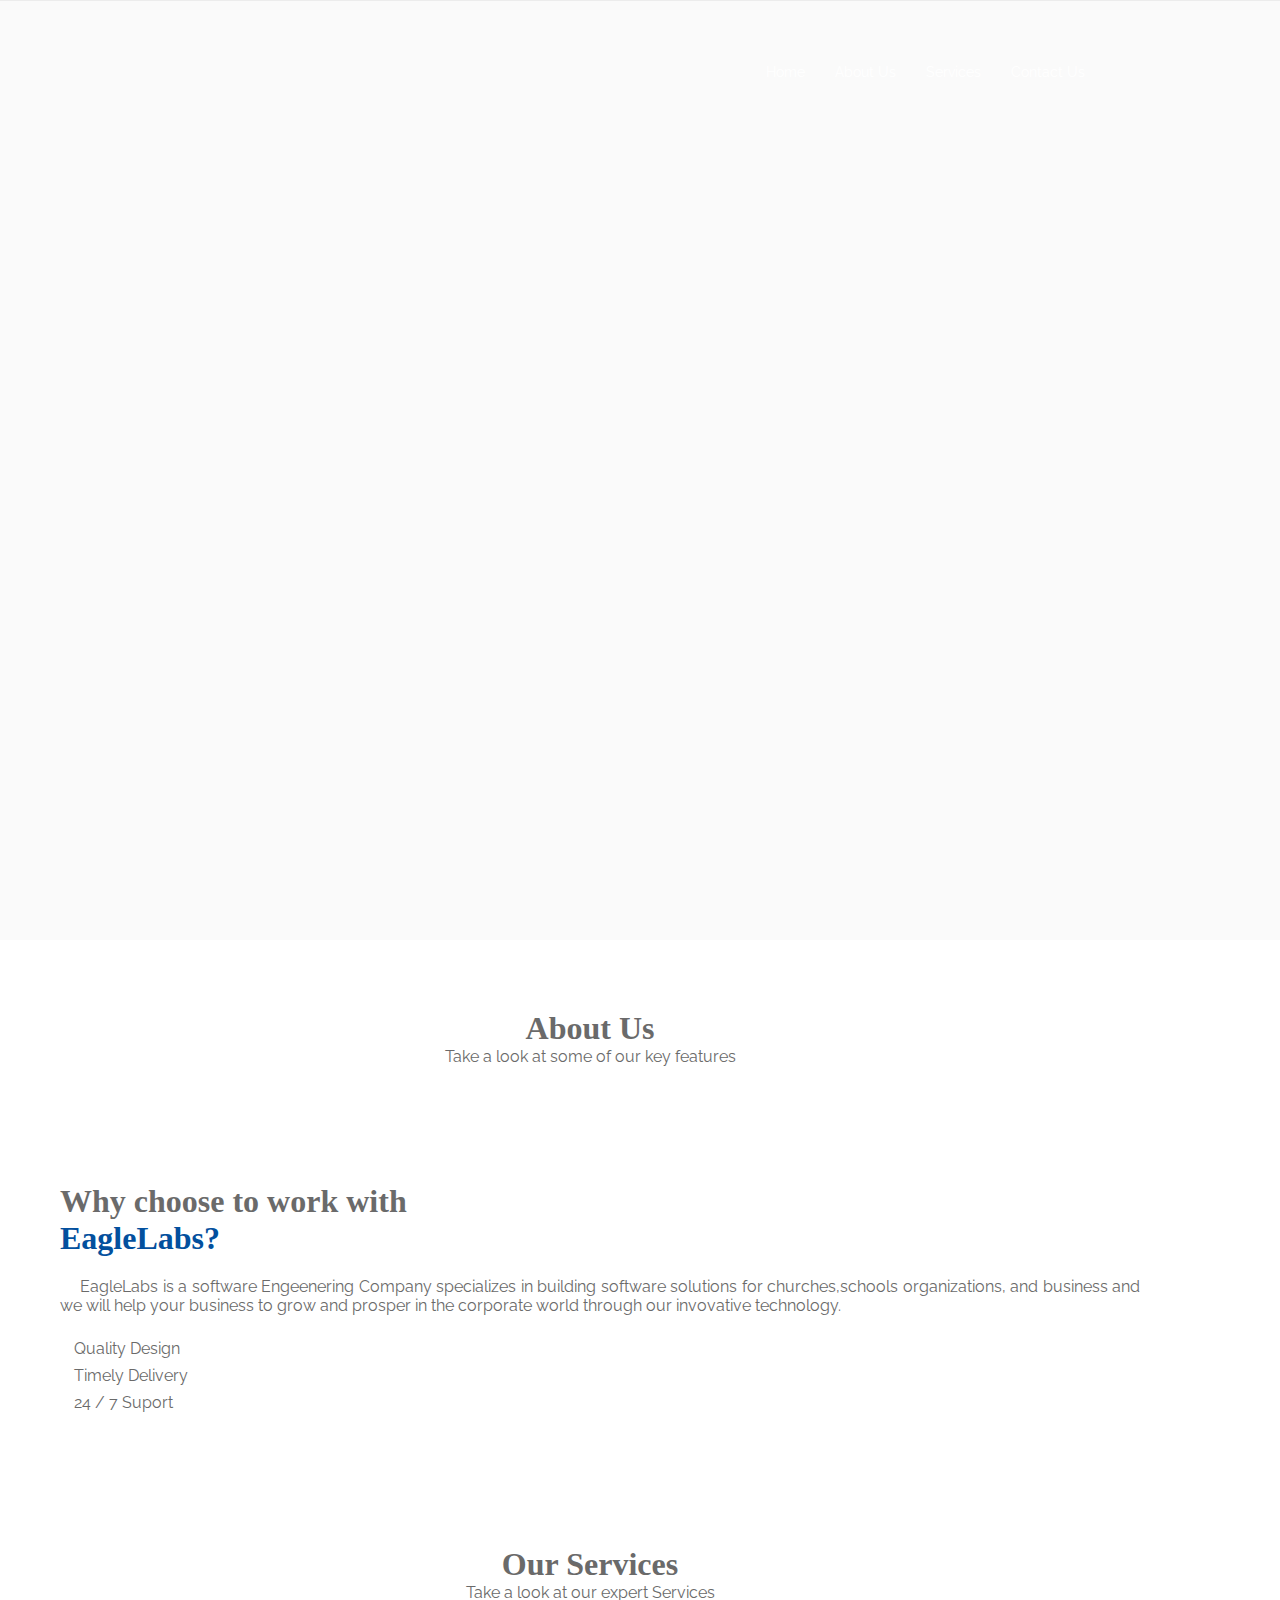
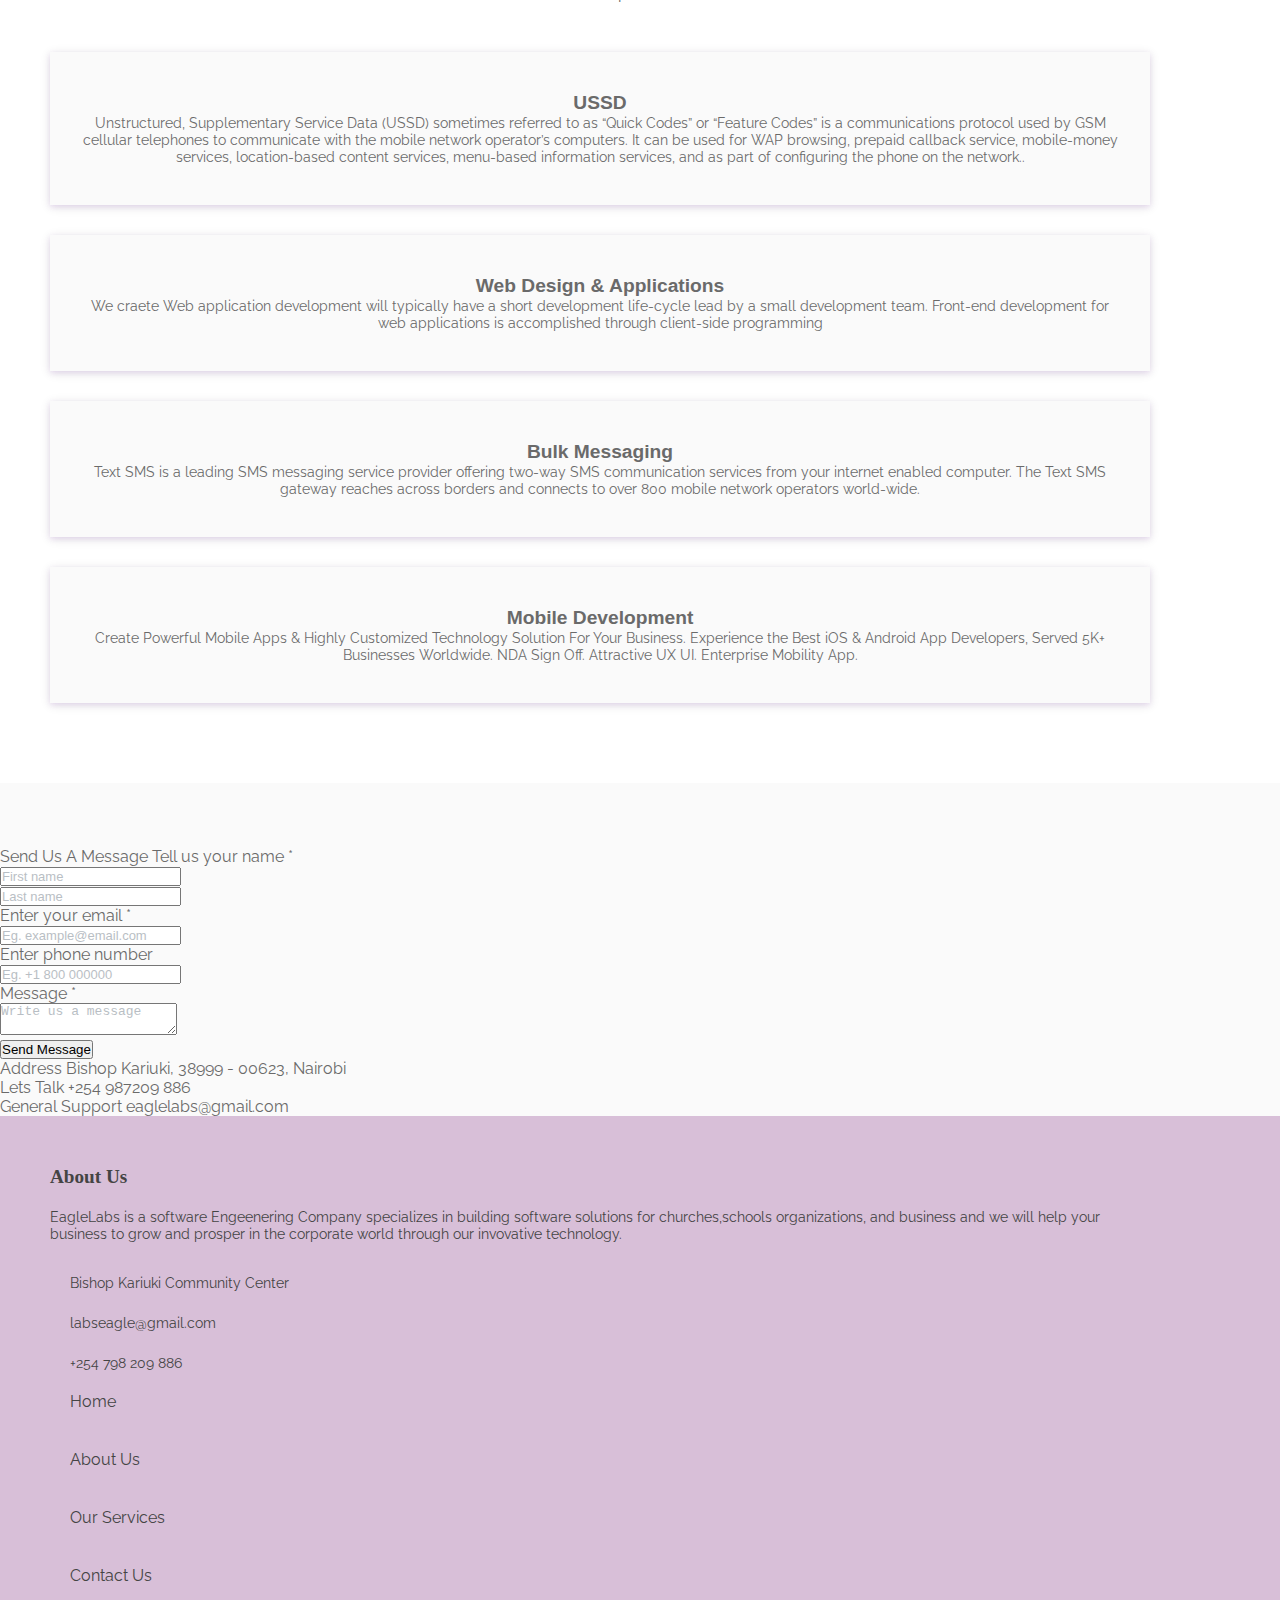
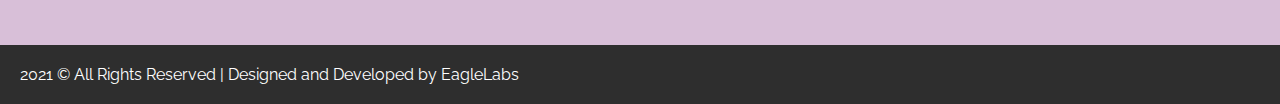
==== index.html @ 08f7b49c "made changes" ====
<!doctype html>
<html lang="en">

<head>
    <meta charset="utf-8">
    <meta name="viewport"
        content="width=device-width, initial-scale=1.0, maximum-scale=1.0, shrink-to-fit=no, user-scalable=no">
    <title>
        EagleLabs.com</title>
    <link rel="stylesheet" href="https://stackpath.bootstrapcdn.com/bootstrap/4.1.3/css/bootstrap.min.css"
        integrity="sha384-MCw98/SFnGE8fJT3GXwEOngsV7Zt27NXFoaoApmYm81iuXoPkFOJwJ8ERdknLPMO" crossorigin="anonymous">
    <link rel="stylesheet" href="https://use.fontawesome.com/releases/v5.0.13/css/all.css"
        integrity="sha384-DNOHZ68U8hZfKXOrtjWvjxusGo9WQnrNx2sqG0tfsghAvtVlRW3tvkXWZh58N9jp" crossorigin="anonymous">
    <link href="https://fonts.googleapis.com/css2?family=Raleway:wght@300&display=swap" rel="stylesheet">

    <!--===============================================================================================-->
    <link rel="icon" type="image/png" href="images/icons/favicon.ico" />
    <link rel="stylesheet" type="text/css" href="assets/vendor/bootstrap/css/bootstrap.min.css">
    <link rel="stylesheet" type="text/css" href="assets/fonts/font-awesome-4.7.0/css/font-awesome.min.css">
    <link rel="stylesheet" type="text/css" href="assets/fonts/Linearicons-Free-v1.0.0/icon-font.min.css">
    <link rel="stylesheet" type="text/css" href="assets/vendor/animate/animate.css">
    <link rel="stylesheet" type="text/css" href="assets/vendor/css-hamburgers/hamburgers.min.css">
    <link rel="stylesheet" type="text/css" href="assets/vendor/animsition/css/animsition.min.css">
    <link rel="stylesheet" type="text/css" href="assets/vendor/select2/select2.min.css">
    <link rel="stylesheet" type="text/css" href="assets/vendor/daterangepicker/daterangepicker.css">
    <link rel="stylesheet" type="text/css" href="assets/css/util.css">
    <link rel="stylesheet" type="text/css" href="assets/css/main.css">
    <!--===============================================================================================-->

    <link rel="stylesheet" href="assets/css/particle.css">
    <link rel="shortcut icon" href="assets/images/fav.jpg">
    <link rel="stylesheet" href="assets/css/bootstrap.min.css">
    <link rel="stylesheet" href="assets/css/fontawsom-all.min.css">
    <link rel="stylesheet" href="assets/css/animate.css">
    <link rel="shortcut icon" href="assets/images/logo.png" type="image/x-icon">
    <link rel="stylesheet" type="text/css" href="assets/css/hover-min.css" />
    <link href="https://fonts.googleapis.com/css2?family=Raleway:ital,wght@0,300;0,700;1,100;1,600&display=swap"
        rel="stylesheet">
    <link rel="stylesheet" type="text/css" href="assets/css/style.css" />
</head>

<body>

    <!--########################## Header CSS ####################-->
    <div class="header-container">
        <div class="header-top">
            <div class="container">
                <div class="row">


                </div>

            </div>
        </div>
        <nav id="menu-jk" class="container-fluid  no-padding">
            <div class="container">
                <div class="row">
                    <div class="col-md-3 col-sm-12 logo">
                        <img class="log" src="assets/images/logo-gray.png" alt="" width="">
                        <img class="log-gray" src="assets/images/logo-gray.png" alt="">
                        <a data-toggle="collapse" data-target="#nav-head" href="#nav-head">
                            <i class="fas d-block d-md-none small-menu fa-bars"></i>
                        </a>
                    </div>
                    <div id="nav-head" class="col-md-9 nav-div d-none d-md-block">
                        <ul>
                           
                            <li>
                                <a class="js-scroll-trigger" href="#home">Home</a>
                            </li>
                            <li>
                                <a class="js-scroll-trigger" href="#about">About Us</a>
                            </li>
                            <li class="yc">
                                <a class="js-scroll-trigger" href="#services">Services</a>
                            </li>
                            <li>
                                <a class="js-scroll-trigger" href="#contact">Contact Us</a>
                            </li>
                        </ul>
                    </div>
                </div>
            </div>
        </nav>
    </div>

    <!--########################## Slider CSS ####################-->

    <div id="home" class="banner-container no-padding">

        <!-- particles.js container -->
        <div id="particles-js"></div>

        <!-- stats - count particles -->

        <div class="container">
            <div class="row mx-auto"></div>
            <div class="slider-det">
                <div id="carouselExampleControls" class="carousel slide" data-ride="carousel"> 
                     <!-- <ol class="carousel-indicators">
                            <li data-target="#carouselExampleIndicators" data-slide-to="0" class="active"></li>
                            <li data-target="#carouselExampleIndicators" data-slide-to="1"></li>
                            <li data-target="#carouselExampleIndicators" data-slide-to="2"></li>
                        </ol> -->
                    <div class="carousel-inner">
                        <div class="carousel-item active">
                            <span></span>
                            <h2></h2>
                            <p></p>
                        </div>
                        <div class="carousel-item">
                            <span></span>
                            <h2</h2>
                            <p></p>
                        </div>
                        <div class="carousel-item">
                            <span></span>
                            <h2></h2>
                            <p></p>
                        </div>
                    </div>
                    <!-- <a class="carousel-control-prev" href="#carouselExampleControls" role="button" data-slide="prev">
                        <span class="carousel-control-prev-icon" aria-hidden="true"></span>
                        <span class="sr-only">Previous</span>
                    </a>
                    <a class="carousel-control-next" href="#carouselExampleControls" role="button" data-slide="next">
                        <span class="carousel-control-next-icon" aria-hidden="true"></span>
                        <span class="sr-only">Next</span>
                    </a> -->
                </div>


            </div>



        </div>




    </div>

    <div id="arrow">

        <a class="js-scroll-trigger" href="#services" id="arrow"><i class="fas fa-arrow-circle-down"></i></a>


    </div>




    <!--###################### Key Features Starts Here ##########################-->
    <div class="key-feature container-fluid">
        <!-- <div class="container">
            <div class="row">
                <div class="col-md-3 key-div hvr-grow">
                    <div class="key-cover">
                        <i class="fas fa-object-group"></i>
                        <h4>Quality Design</h4>
                        <p>Lorem ipsum dolor sit amet, consectetur adipiscing elit. Fusce fringilla vel nisl a dictum.
                            Donec ut est arcu. Donec hendrerit velit mi, sed convallis nisi eleifend eget. Morbi vel
                            magna odio. </p>
                    </div>
                </div>
                <div class="col-md-3 key-div hvr-grow">
                    <div class="key-cover">
                        <i class="far fa-file-word"></i>
                        <h4>Marketing Experts</h4>
                        <p>Lorem ipsum dolor sit amet, consectetur adipiscing elit. Fusce fringilla vel nisl a dictum.
                            Donec ut est arcu. Donec hendrerit velit mi, sed convallis nisi eleifend eget. Morbi vel
                            magna odio. </p>
                    </div>
                </div>
                <div class="col-md-3 key-div hvr-grow">
                    <div class="key-cover">
                        <i class="far fa-clock"></i>
                        <h4>Timely Delivery</h4>
                        <p>Lorem ipsum dolor sit amet, consectetur adipiscing elit. Fusce fringilla vel nisl a dictum.
                            Donec ut est arcu. Donec hendrerit velit mi, sed convallis nisi eleifend eget. Morbi vel
                            magna odio. </p>
                    </div>
                </div>
                <div class="col-md-3 key-div hvr-grow">
                    <div class="key-cover">
                        <i class="fas fa-phone-volume"></i>
                        <h4>24 / 7 Suport</h4>
                        <p>Lorem ipsum dolor sit amet, consectetur adipiscing elit. Fusce fringilla vel nisl a dictum.
                            Donec ut est arcu. Donec hendrerit velit mi, sed convallis nisi eleifend eget. Morbi vel
                            magna odio. </p>
                    </div>
                </div>
            </div>
        </div> -->
    </div>
    <!--########################## About US CSS ####################-->
    <div id="about" class="with-medical">
        <div class="container">
            <div class="inner-title">

                <h2>About Us</h2>
                <p>Take a look at some of our key features</p>
            </div>
            <div class="row">

                <div class="col-lg-6 col-md-12">
                    <div id="about-carousel" class="carousel slide carousel-fade" data-ride="carousel">
                        <div class="carousel-inner">
                            <div class="carousel-item active">
                                <img src="assets/images/slider/responsive-img.jpg" alt="">
                            </div>
                            <div class="carousel-item">
                                <img src="assets/images/slider/1_2MHNRo8zZimW4Wu9X9fb-w.png" alt="">
                            </div>
                            <div class="carousel-item">
                                <img src="assets/images/slider/digitalmkt-img1.png" alt="">
                            </div>
                        </div>
                       
                      
                    </div>
                   
                </div>

                <div class="col-lg-6 col-md-12 txtr">
                    <h4>Why choose to work with
                        <br>
                        <span>EagleLabs?
                        </span>
                    </h4>
                    <p>EagleLabs is a software Engeenering Company specializes in building software solutions for churches,schools organizations, and business and we will help your business to grow and prosper in the corporate world through our invovative technology. </p>
                    <ul>
                        <li>
                            <i class="fa fa-check"></i>
                            Quality Design
                        </li>
                        <!-- <li>
                            <i class="fa fa-check"></i>
                            Fusce tristique lacus at urna sollicitudin
                        </li> -->
                        <li>
                            <i class="fa fa-check"></i>
                            Timely Delivery
                        </li>
                        <li>
                            <i class="fa fa-check"></i>
                            24 / 7 Suport
                        </li>
                    </ul>
                </div>

            </div>
        </div>
    </div>


    <!--########################## Services CSS ####################-->

    <div id="services" class="service-container container-fluid">
        <div class="container ">
            <div class="inner-title">
                <h2>Our Services</h2>
                <p>Take a look at our expert Services</p>
            </div>
            <div class="row key-row">
                <div class="col-md-4">
                    <div class="key-col">
                        <i class="fa fa-code"></i>
                        <h3>USSD</h3>
                        <p>Unstructured, Supplementary Service Data (USSD) sometimes referred to as “Quick Codes” or “Feature Codes” is a communications protocol used by GSM cellular telephones to communicate with the mobile network operator’s computers.
                            It can be used for WAP browsing, prepaid callback service, mobile-money services, location-based content services, menu-based information services, and as part of configuring the phone on the network..</p>
                    </div>
                </div>
                <div class="col-md-4">
                    <div class="key-col">
                        <i class="fas fa-laptop"></i>
                        <h3>Web Design & Applications</h3>
                        <p>We craete Web application development will typically have a short development life-cycle lead by a small development team. Front-end development for web applications is accomplished through client-side programming</p>
                    </div>
                </div>
                <div class="col-md-4">
                    <div class="key-col">
                        <i class="fas fa-comments"></i>
                        <h3>Bulk Messaging</h3>
                        <p>Text SMS is a leading SMS messaging service provider offering two-way SMS communication services from your internet enabled computer. The Text SMS gateway reaches across borders and connects to over 800 mobile network operators world-wide.</p>
                    </div>
                </div>
                <div class="col-md-4">
                    <div class="key-col">
                        <i class="fa fa-mobile"></i>
                        <h3>Mobile Development</h3>
                        <p>Create Powerful Mobile Apps & Highly Customized Technology Solution For Your Business. Experience the Best iOS & Android App Developers, Served 5K+ Businesses Worldwide. NDA Sign Off. Attractive UX UI. Enterprise Mobility App.</p>
                    </div>
                </div>

                
            </div>
        </div>
    </div>

    <!--###################### Contact Us Starts Here ############################-->

    <div id="contact" class="container-contact100">
        <div class="wrap-contact100">
            <form class="contact100-form validate-form">
                <span class="contact100-form-title">
                    Send Us A Message
                </span>

                <label class="label-input100" for="first-name">Tell us your name *</label>
                <div class="wrap-input100 rs1-wrap-input100 validate-input" data-validate="Type first name">
                    <input id="first-name" class="input100" type="text" name="first-name" placeholder="First name">
                    <span class="focus-input100"></span>
                </div>
                <div class="wrap-input100 rs2-wrap-input100 validate-input" data-validate="Type last name">
                    <input class="input100" type="text" name="last-name" placeholder="Last name">
                    <span class="focus-input100"></span>
                </div>

                <label class="label-input100" for="email">Enter your email *</label>
                <div class="wrap-input100 validate-input" data-validate="Valid email is required: ex@abc.xyz">
                    <input id="email" class="input100" type="text" name="email" placeholder="Eg. example@email.com">
                    <span class="focus-input100"></span>
                </div>

                <label class="label-input100" for="phone">Enter phone number</label>
                <div class="wrap-input100">
                    <input id="phone" class="input100" type="text" name="phone" placeholder="Eg. +1 800 000000">
                    <span class="focus-input100"></span>
                </div>

                <label class="label-input100" for="message">Message *</label>
                <div class="wrap-input100 validate-input" data-validate="Message is required">
                    <textarea id="message" class="input100" name="message" placeholder="Write us a message"></textarea>
                    <span class="focus-input100"></span>
                </div>

                <div class="container-contact100-form-btn">
                    <button class="contact100-form-btn">
                        Send Message
                    </button>
                </div>
            </form>

            <div class="contact100-more flex-col-c-m" style="background-image: url('assets/images/bg-01.jpg');">
                <div class="flex-w size1 p-b-47">
                    <div class="txt1 p-r-25">
                        <span class="lnr lnr-map-marker"></span>
                    </div>

                    <div class="flex-col size2">
                        <span class="txt1 p-b-20">
                            Address
                        </span>

                        <span class="txt2">
                            Bishop Kariuki, 38999 - 00623, Nairobi
                        </span>
                    </div>
                </div>

                <div class="dis-flex size1 p-b-47">
                    <div class="txt1 p-r-25">
                        <span class="lnr lnr-phone-handset"></span>
                    </div>

                    <div class="flex-col size2">
                        <span class="txt1 p-b-20">
                            Lets Talk
                        </span>

                        <span class="txt3">
                            +254 987209 886
                        </span>
                    </div>
                </div>

                <div class="dis-flex size1 p-b-47">
                    <div class="txt1 p-r-25">
                        <span class="lnr lnr-envelope"></span>
                    </div>

                    <div class="flex-col size2">
                        <span class="txt1 p-b-20">
                            General Support
                        </span>

                        <span class="txt3">
                            eaglelabs@gmail.com
                        </span>
                    </div>
                </div>
            </div>
        </div>
    </div>





    <div id="dropDownSelect1"></div>



    <!--########################## Footer CSS ####################-->
    <footer>
        <div class="container">
            <div class="row">
                <div class="col-md-4 about">
                    <h2>About Us</h2>
                    <p>EagleLabs is a software Engeenering Company specializes in building software solutions for churches,schools organizations, and business and we will help your business to grow and prosper in the corporate world through our invovative technology. </p>


                    <div class="foot-address">
                        <div class="icon">
                            <i class="fas fa-map-marker-alt"></i>
                        </div>
                        <div class="addet">
                           <a href="https://goo.gl/maps/fP9Ws8YYcA3cmcpW9" >Bishop Kariuki Community Center</a>
                        </div>
                    </div>
                    <div class="foot-address">
                        <div class="icon">
                            <i class="far fa-envelope-open"></i>
                        </div>
                        <div class="addet">
                            <a href="mailto:labeseagle.gmail.com">labseagle@gmail.com</a>
                        </div>
                    </div>
                    <div class="foot-address">
                        <div class="icon">
                            <i class="fas fa-mobile-alt"></i>
                        </div>
                        <div class="addet">
                            <a href="tel:+254798209886">+254 798 209 886</a>
                        </div>
                    </div>
                </div>
                
                <div class="col-md-4 glink">
                    <ul>
                        <li class="hvr-forward">
                            <a href="#home">
                                <i class="fas fa-angle-double-right"></i>Home</a>
                        </li>
                        <br>

                        <li class="hvr-forward">
                            <a href="#about">
                                <i class="fas fa-angle-double-right"></i>About Us</a>
                        </li>
                        <br>
                        <li class="hvr-forward">
                            <a href="#services">
                                <i class="fas fa-angle-double-right"></i>Our Services</a>
                        </li>
                        <br>

                        <li class="hvr-forward">
                            <a href="#contact">
                                <i class="fas fa-angle-double-right"></i>Contact Us</a>
                        </li>

                    </ul>
                </div>
               
            </div>
        </div>
    </footer>
    <div class="copy text-center">
        <div class="container">
            <a href="">2021 &copy; All Rights Reserved | Designed and Developed by
                EagleLabs</a>

            <span>
                <a href="#">
                    <i class="fab fa-github"></i>
                </a>
                <a href="#">
                    <i class="fab fa-google-plus-g"></i>
                </a>
                <a href="#">
                    <i class="fab fa-facebook-f"></i>
                </a>
            </span>
        </div>

    </div>
</body>
<!--===============================================================================================-->
<script src="assets/vendor/jquery/jquery-3.2.1.min.js"></script>
<script src="assets/vendor/animsition/js/animsition.min.js"></script>
<script src="assets/vendor/bootstrap/js/popper.js"></script>
<script src="assets/vendor/bootstrap/js/bootstrap.min.js"></script>
<script src="assets/vendor/select2/select2.min.js"></script>
<script src="assets/vendor/daterangepicker/moment.min.js"></script>
<script src="assets/vendor/daterangepicker/daterangepicker.js"></script>
<script src="assets/vendor/countdowntime/countdowntime.js"></script>
<script src="assets/js/main.js"></script>
<script>
    $(".selection-2").select2({
        minimumResultsForSearch: 20,
        dropdownParent: $('#dropDownSelect1')
    });
</script>
<!-- Global site tag (gtag.js) - Google Analytics -->
<script async src="https://www.googletagmanager.com/gtag/js?id=UA-23581568-13"></script>
<script>
    window.dataLayer = window.dataLayer || [];
    function gtag() { dataLayer.push(arguments); }
    gtag('js', new Date());

    gtag('config', 'UA-23581568-13');
</script>
<!--===============================================================================================-->



<script src="https://cdnjs.cloudflare.com/ajax/libs/jquery/3.3.1/jquery.min.js"
    integrity="sha256-FgpCb/KJQlLNfOu91ta32o/NMZxltwRo8QtmkMRdAu8=" crossorigin="anonymous"></script>
<script src="assets/js/jquery-3.2.1.min.js"></script>
<script src="assets/js/popper.min.js"></script>
<script src="assets/js/bootstrap.min.js"></script>
<script src="assets/plugins/scroll-fixed/jquery-scrolltofixed-min.js"></script>
<script src="assets/plugins/scroll-nav/js/jquery.easing.min.js"></script>
<script src="https://cdnjs.cloudflare.com/ajax/libs/popper.js/1.14.3/umd/popper.min.js"
    integrity="sha384-ZMP7rVo3mIykV+2+9J3UJ46jBk0WLaUAdn689aCwoqbBJiSnjAK/l8WvCWPIPm49"
    crossorigin="anonymous"></script>
<script src="https://stackpath.bootstrapcdn.com/bootstrap/4.1.3/js/bootstrap.min.js"
    integrity="sha384-ChfqqxuZUCnJSK3+MXmPNIyE6ZbWh2IMqE241rYiqJxyMiZ6OW/JmZQ5stwEULTy"
    crossorigin="anonymous"></script>
<script src="https://cdnjs.cloudflare.com/ajax/libs/1000hz-bootstrap-validator/0.11.9/validator.min.js"
    integrity="sha256-dHf/YjH1A4tewEsKUSmNnV05DDbfGN3g7NMq86xgGh8=" crossorigin="anonymous"></script>
<script src="assets/js/particles.js"></script>
<script src="assets/js/app.js"></script>

<script src="assets/js/script.js"></script>

</html>
---- assets/css/style.css ----
/* =======================================================================
Template Name: Dil Hospital
Author:  SmartEye Adminpanel
Author URI: www.smarteyeapps.com
Version: 1.0
coder name:Prabin Raja
Description: This Template is created for web template
======================================================================= */
/* ===================================== Import Less ================================== */
:root {
  --color-font: #808291;
  --color-primary: #3ed2a7;
  --color-secondary: #ffb09f;
  --color-link: #a7a9b8;
  --color-link-hover: #181b31;
  --color-gradient-start: #4fda91;
  --color-gradient-stop: #34dbc5;
  --color-img-holder: #efefef; }

@font-face {
  font-family: 'Glacial Indifference';
  src: url("../fonts/GlacialIndifference-Regular.html") format("woff2"), url("../fonts/basiersquare-regular-webfont.woff") format("woff");
  font-weight: normal;
  font-display: swap;
  font-style: normal; }
@font-face {
  font-family: 'Glacial Indifference bold';
  src: url("../fonts/GlacialIndifference-Bold.html") format("woff2"), url("../fonts/GlacialIndifference-Bold.woff") format("woff");
  font-weight: bold;
  font-display: swap;
  font-style: normal; }
@font-face {
  font-family: 'title-font';
  src: url("../fonts/cerebri-sans.woff") format("truetype"); }
/* ===================================== Basic CSS ================================== */
* {
  margin: 0px;
  padding: 0px;
  list-style: none; }

img {
  max-width: 100%; }

a {
  text-decoration: none;
  outline: none;
  color: #444; }

a:hover {
  color: #444; }

ul {
  margin-bottom: 0;
  padding-left: 0; }

a:hover,
a:focus,
input,
textarea {
  text-decoration: none;
  outline: none; }

.center {
  text-align: center; }

.left {
  text-align: left; }

.right {
  text-align: right; }

.cp {
  cursor: pointer; }

html, body {
  height: 100%; }

p {
  margin-bottom: 0px;
  width: 100%;
font-family: 'Raleway', sans-serif; }

.no-padding {
  padding: 0px; }

.no-margin {
  margin: 0px; }

.hid {
  display: none; }

.top-mar {
  margin-top: 15px; }

.h-100 {
  height: 100%; }

::placeholder {
  color: #747f8a !important;
  font-size: 13px;
  opacity: .5 !important; }

.container-fluid {
  padding: 0px; }

h1, h2, h3, h4, h5, h6 {
  font-family: font-bold; }

strong {
  font-family: "Glacial Indifference bold", "Open Sans", sans-serif; }

body {
  background-color: #fafafa;
  font-family: 'Raleway', sans-serif;
  font-weight: 400;
  color: #6A6A6A;
  overflow-x: hidden;
  width: 100%; }

.session-title {
  padding: 30px;
  margin: 0px; }
  .session-title h2 {
    width: 100%;
    text-align: center;
    font-family: "title-font", "Open Sans", sans-serif; }
  .session-title p {
    max-width: 850px;
    text-align: center;
    float: none;
    margin: auto; }
  .session-title span {
    float: right;
    font-style: italic; }

.inner-title {
  padding: 20px;
  padding-left: 0px;
  margin-bottom: 30px; }
  .inner-title h2 {
    width: 100%;
    text-align: center;
    font-size: 2rem; }
  .inner-title p {
    width: 100%;
    text-align: center; }

.page-nav {
  padding: 40px;
  text-align: center;
  padding-top: 160px;
  background-color: #cccccc26; }
  .page-nav ul {
    float: none;
    margin: auto; }
  @media screen and (max-width: 911px) {
    .page-nav {
      padding-top: 156px; } }
  .page-nav h2 {
    font-size: 30px;
    width: 100%;
    color: #444;
    font-family: "Glacial Indifference", "Open Sans", sans-serif;
    font-weight: 600; }
    @media screen and (max-width: 600px) {
      .page-nav h2 {
        font-size: 22px; } }
  .page-nav ul li {
    float: left;
    margin-right: 10px;
    margin-top: 10px;
    font-size: 16px; }
    .page-nav ul li i {
      width: 30px;
      text-align: center;
      color: #444; }
    .page-nav ul li a {
      color: #444; }

.btn-success {
  background-color: #223d50;
  border-color: #223d50; }
  .btn-success:hover {
    background-color: #223d50 !important;
    border-color: #223d50 !important; }
  .btn-success:active {
    background-color: #223d50 !important;
    border-color: #223d50 !important; }
  .btn-success:focus {
    background-color: #223d50 !important;
    border-color: #223d50 !important;
    box-shadow: none !important; }

.btn-primary {
  background-color: #9aca40;
  border-color: #9aca40; }
  .btn-primary:hover {
    background-color: #9aca40 !important;
    border-color: #9aca40 !important; }
  .btn-primary:active {
    background-color: #9aca40 !important;
    border-color: #9aca40 !important; }
  .btn-primary:focus {
    background-color: #9aca40 !important;
    border-color: #9aca40 !important;
    box-shadow: none !important; }

.btn {
  box-shadow: 0 3px 1px -2px rgba(0, 0, 0, 0.2), 0 2px 2px 0 rgba(0, 0, 0, 0.14), 0 1px 5px 0 rgba(0, 0, 0, 0.12);
  border-radius: 2px; }

.form-control:focus {
  box-shadow: none !important;
  border: 2px solid  #863dd9; }

.btn-light {
  background-color: #FFF;
  color: #3F3F3F; }

.collapse.show {
  display: block !important; }

.form-control:focus {
  box-shadow: none;
  border: 2px solid #863dd9 !important; }

.form-control {
  background-color: #F8F8F8;
  margin-bottom: 20px; }
  .form-control:focus {
    background-color: #FFF;
    border-color: #CCC; }

.container {
  max-width: 1100px; }
  @media screen and (max-width: 575px) {
    .container {
      padding: 10px 15px; } }

.btn-success {
  background-color: #107d6a;
  border-color: #107d6a; }
  .btn-success:hover {
    background-color: #107d6a !important;
    border-color: #107d6a !important; }
  .btn-success:active {
    background-color: #107d6a !important;
    border-color: #107d6a !important; }
  .btn-success:focus {
    background-color: #107d6a !important;
    border-color: #107d6a !important;
    box-shadow: none !important; }

.btn-primary {
  background-color: #9aca40;
  border-color: #9aca40; }
  .btn-primary:hover {
    background-color: #9aca40 !important;
    border-color: #9aca40 !important; }
  .btn-primary:active {
    background-color: #9aca40 !important;
    border-color: #9aca40 !important; }
  .btn-primary:focus {
    background-color: #9aca40 !important;
    border-color: #9aca40 !important;
    box-shadow: none !important; }

.btn {
  box-shadow: 0 3px 1px -2px rgba(0, 0, 0, 0.2), 0 2px 2px 0 rgba(0, 0, 0, 0.14), 0 1px 5px 0 rgba(0, 0, 0, 0.12);
  border-radius: 2px; }

.btn-outline-primary {
  border-radius: 50px;
  padding: 5px 25px;
  color: #9aca40;
  border-color: #9aca40;
  font-family: "Glacial Indifference bold", "Open Sans", sans-serif; }

/* ===================================== Header CSS ================================== */
.header-container {
  position: absolute;
  top: 0px;
  width: 100%; }
  .header-container .header-top {
    border-bottom: 1px solid #cccccc4a; }
    .header-container .header-top .left-item ul li {
      float: left;
      color: #fff;
      padding: 12px;
      font-size: 0.9rem; }
      .header-container .header-top .left-item ul li i {
        color: #fff; }
    .header-container .header-top .right-item ul {
      float: right; }
      .header-container .header-top .right-item ul li {
        float: left;
        color: #fff;
        padding: 12px; }

nav .logo {
  padding: 8px; }
  nav .logo img {
    margin-top: 8px; }
nav .log-gray {
  display: none; }
@media screen and (max-width: 767px) {
  nav .container {
    padding: 0px 10px !important; } }
@media screen and (max-width: 767px) {
  nav .nav-div {
    background-color: #FFF; } }
nav .nav-div ul {
  float: right; }
  @media screen and (max-width: 767px) {
    nav .nav-div ul {
      margin-top: 5px;
      width: 100%; } }
  nav .nav-div ul li {
    float: left;
    padding: 27px 15px;
    font-size: .9rem; }
    nav .nav-div ul li a {
      color: #fff;
        font-family: 'Raleway', sans-serif;
      font-weight: 400; }
      @media screen and (max-width: 767px) {
        nav .nav-div ul li a {
          color: #444; } }
    @media screen and (max-width: 1033px) {
      nav .nav-div ul li {
        padding: 27px 10px; } }
    @media screen and (max-width: 939px) {
      nav .nav-div ul li {
        font: .8rem;
        padding: 27px 5px; } }
    @media screen and (max-width: 767px) {
      nav .nav-div ul li {
        float: none;
        padding: 10px;
        border-top: 1px solid #cccccc73; } }
@media screen and (max-width: 849px) {
  nav .nav-div .yc {
    display: none; } }
@media screen and (max-width: 767px) {
  nav .logo img {
    width: 230px;
    margin-top: 0px;
    margin-left: 5px; } }
nav .small-menu {
  float: right;
  padding: 5px;
  font-size: 27px;
  color: #FFF; }

.scroll-to-fixed-fixed {
  background-color: #FFF;
  box-shadow: 0 5px 5px rgba(0, 0, 0, 0.2); }
  .scroll-to-fixed-fixed .log {
    display: none; }
  .scroll-to-fixed-fixed .log-gray {
    display: block; }
  @media screen and (max-width: 767px) {
    .scroll-to-fixed-fixed .nav-div {
      background-color: #FFF; } }
  .scroll-to-fixed-fixed .nav-div ul li a {
    color: #444; }
  .scroll-to-fixed-fixed .small-menu {
    color: #444;
    margin-top: -36px;
    margin-right: 5px; }

/* ===================================== Slider CSS ================================== */

.banner-container {
  background-image: url(../images/bg.jpg);
  height: 90%;
  background-size: 100%;}
  
  @media screen and (max-width: 699px) {
    .banner-container {
      background-size: auto; } }
  @media screen and (max-width: 600px) {
    .banner-container {
      height: 500px; } 
    }
  .banner-container .slider-det {
    text-align: center;
    padding-top: 23%;
    padding-bottom: 23%;
    color: #FFF; 
  ;}
    @media screen and (max-width: 600px) {
      .banner-container .slider-det {
        padding-top: 38%; } }
    @media screen and (max-width: 409px) {
      .banner-container .slider-det {
        padding-top: 43%; } }
    .banner-container .slider-det span {
      text-transform: uppercase;
      font-size: 1.1rem; }
    .banner-container .slider-det h2 {
      margin-top: 30px;
      margin-bottom: 20px;
      font-size: 2.5rem; }
      @media screen and (max-width: 409px) {
        .banner-container .slider-det h2 {
          font-size: 1.5rem; } }
    .banner-container .slider-det p {
      font-size: 1rem; }
    .banner-container .slider-det .carousel-indicators {
      bottom: -51px; }
    @media screen and (max-width: 600px) {
      .banner-container .slider-det .carousel-control-prev-icon {
        margin-left: -110px; }
      .banner-container .slider-det .carousel-control-next-icon {
        margin-right: -110px; } }
  .banner-container .carousel-control-prev {
    left: -120px; }
  .banner-container .carousel-control-next {
    right: -121px; }

.page-title {
  background-image: url(../images/head_bg.jpg);
  background-size: 100%;
  height: 400px;
  padding-top: 155px;
  color: #FFF; }
  @media screen and (max-width: 699px) {
    .page-title {
      background-size: auto; } }
  @media screen and (max-width: 600px) {
    .page-title {
      padding-top: 200px; } }
  .page-title h2 {
    text-align: center;
    width: 100%; }
  .page-title p {
    width: 100%;
    text-align: center;
    font-size: .9rem;
    margin-top: 10px; }
    .page-title p i {
      width: 40px;
      text-align: center; }

.titl-2 {
  padding-top: 205px; }

/* ===================================== Key Features CSS ================================== */


.key-feature {
  padding: 50px;
  padding-top: 80px;
position: relative;}
  @media screen and (max-width: 940px) {
    .key-feature {
      padding: 30px 10px; } }
  .key-feature .key-cover {
    padding: 15px;
    border: 1px solid #cccccc85;
    text-align: center;
    margin-bottom: 60px;
    margin-top: 20px; }
    .key-feature .key-cover i {
      padding: 11px;
      border: 1px solid #cccccc85;
      border-radius: 50px;
      width: 40px;
      height: 40px;
      text-align: center;
      margin-bottom: 20px;
      margin-top: -40px;
      position: absolute;
      margin-left: -20px;
      background-color: #FFF; }
    .key-feature .key-cover h4 {
      font-size: 1.1rem;
      text-align: center;
      margin-top: 30px;
      font-family: "mouse-400", Arial, Helvetica, sans-serif; }
    .key-feature .key-cover p {
      font-size: .85rem;
      text-align: justify; }
    .key-feature .key-cover {
      box-shadow: 0 2px 5px 0 rgba(0, 0, 0, 0.16), 0 2px 10px 0 rgba(0, 0, 0, 0.12); }

  .carousel-inner{
    text-shadow: rgb(3, 0, 0) 50px 9px 10px ;
    
  
  
  }



 /*Arrow*/
 
 #arrow{
   font-size: 50px;
   margin-left: 50%;
   position: absolute;
   top: 80%;
   color: #c9c6ceaf;
   -webkit-animation: arrow 1.5s ease-in-out infinite both;
          animation: arrow 1.5s ease-in-out infinite both;
 }      
  
          @-webkit-keyframes arrow{
            from {
              -webkit-transform: scale(1);
                      transform: scale(1);
              -webkit-transform-origin: center center;
                      transform-origin: center center;
              -webkit-animation-timing-function: ease-out;
                      animation-timing-function: ease-out;
            }
            10% {
              -webkit-transform: scale(0.91);
                      transform: scale(0.91);
              -webkit-animation-timing-function: ease-in;
                      animation-timing-function: ease-in;
            }
            17% {
              -webkit-transform: scale(0.98);
                      transform: scale(0.98);
              -webkit-animation-timing-function: ease-out;
                      animation-timing-function: ease-out;
            }
            33% {
              -webkit-transform: scale(0.87);
                      transform: scale(0.87);
              -webkit-animation-timing-function: ease-in;
                      animation-timing-function: ease-in;
            }
            45% {
              -webkit-transform: scale(1);
                      transform: scale(1);
              -webkit-animation-timing-function: ease-out;
                      animation-timing-function: ease-out;
            }
          }
          @keyframes arrow{
            from {
              -webkit-transform: scale(1);
                      transform: scale(1);
              -webkit-transform-origin: center center;
                      transform-origin: center center;
              -webkit-animation-timing-function: ease-out;
                      animation-timing-function: ease-out;
            }
            10% {
              -webkit-transform: scale(0.91);
                      transform: scale(0.91);
              -webkit-animation-timing-function: ease-in;
                      animation-timing-function: ease-in;
            }
            17% {
              -webkit-transform: scale(0.98);
                      transform: scale(0.98);
              -webkit-animation-timing-function: ease-out;
                      animation-timing-function: ease-out;
            }
            33% {
              -webkit-transform: scale(0.87);
                      transform: scale(0.87);
              -webkit-animation-timing-function: ease-in;
                      animation-timing-function: ease-in;
            }
            45% {
              -webkit-transform: scale(1);
                      transform: scale(1);
              -webkit-animation-timing-function: ease-out;
                      animation-timing-function: ease-out;
            }
          }
          


 

 @media screen and (max-width: 940px){
   #arrow{
     position: absolute;
     top:60%;
     font-size: 60px;
   }
   #particles-js{

    height: 65%;

   }
 }

      

/* ===================================== About CSS ================================== */
/* Carousel fade */
.carousel-fade .carousel-item {
	opacity: 0;
	transition-duration: .4s;
	transition-property: opacity;
}

.carousel-fade .carousel-item.active,
.carousel-fade .carousel-item-next.carousel-item-left,
.carousel-fade .carousel-item-prev.carousel-item-right {
	opacity: 1;
}

.carousel-fade .active.carousel-item-left,
.carousel-fade .active.carousel-item-right {
	opacity: 0;
}

.carousel-fade .carousel-item-next,
.carousel-fade .carousel-item-prev,
.carousel-fade .carousel-item.active,
.carousel-fade .active.carousel-item-left,
.carousel-fade .active.carousel-item-prev {
	transform: translateX(0);
	transform: translate3d(0, 0, 0);
}

.with-medical {
  padding: 50px;
  background-color: #FFF; }
  @media screen and (max-width: 940px) {
    .with-medical {
      padding: 30px 10px; } }
  .with-medical .txtr {
    padding: 10px; }
    .with-medical .txtr h4 {
      font-size: 32px; }
      .with-medical .txtr h4 span {
        color: #03509e; }
    .with-medical .txtr p {
      text-indent: 20px;
      font-size: 1rem;
      margin-top: 20px;
      text-align: justify; }
    .with-medical .txtr ul {
      margin-top: 20px; }
      .with-medical .txtr ul li {
        padding: 4px; }
        .with-medical .txtr ul li i {
          color: #03509e;
          font-size: 14px;
          margin-right: 10px; }
  .with-medical .count-bx {
    text-align: center;
    padding: 50px 30px;
    background-color: #0d68d2;
    color: #FFF;
    margin-top: 30px; }
    .with-medical .count-bx h4 {
      color: #ffe823; }

/* ===================================== Services CSS ================================== */
.service-container {
  padding: 50px;
  background-color: #FFF; }
  @media screen and (max-width: 940px) {
    .service-container {
      padding: 30px 10px; } }
  .service-container .key-row .key-col {
    padding: 40px 30px;
    text-align: center;
    background-color: #fafafa;
    margin-bottom: 30px; 
    box-shadow: 0 2px 5px 0 rgba(183, 110, 231, 0.16), 0 2px 10px 0 rgba(0, 0, 0, 0.12);}
    .service-container .key-row .key-col i {
      font-size: 2.5rem;
      margin-bottom: 20px;
      color: #DA70D6; }
    .service-container .key-row .key-col h3 {
      font-family: "Glacial Indifference bold", "Open Sans", sans-serif;
      font-size: 1.2rem; }
    .service-container .key-row .key-col p {
      font-size: .9rem; }
    .service-container .key-row .key-col a {
      font-size: .9rem;
      color: #777;
      font-family: "Glacial Indifference bold", "Open Sans", sans-serif; }

/* ===================================== Contact US CSS ================================== */
.contact-us-single {
  background-color: #FFF; }
  .contact-us-single .cop-ck label {
    font-size: .9rem;
    padding-top: 8px; }
  .contact-us-single .cop-ck span {
    float: right; }

.contact-us-single .cop-ck {
  padding: 20px 30px; }

.contact-us-single .cop-ck h2 {
  font-size: 22px;
  margin-bottom: 20px; }
  #contact{
    padding-top: 4em;
  }


/* ===================================== Footer CSS ================================== */
.footer-ablove {
  padding: 30px;
  background-color: #D8BFD8;
  color: #FFF;
  font-size: 1.5rem; }
  .footer-ablove .btn {
    float: right;
    background-color: #FFF;
    font-family: "title-font", "Open Sans", sans-serif; }

footer {
  padding: 50px;
  background-color:	#D8BFD8;
  color: #444; }
  @media screen and (max-width: 940px) {
    footer {
      padding: 30px 10px; } }
  footer h2 {
    font-size: 1.2rem;
    margin-bottom: 20px; }
  footer .about p {
    font-size: .9em;
    margin-bottom: 20px; }
  footer .about .foot-address {
    display: flex; }
    footer .about .foot-address .icon {
      padding: 20px 10px; }
    footer .about .foot-address .addet {
      font-size: .9rem;
      margin: auto 0px; }
  footer .fotblog .blohjb {
    margin-bottom: 10px; }
    footer .fotblog .blohjb p {
      font-size: .9rem; }
    footer .fotblog .blohjb span {
      font-size: .9rem; }
  footer .glink ul li {
    padding: 10px; }
    footer .glink ul li i {
      margin-right: 10px; }
    footer .glink ul li a {
      color: #444; }
  footer .tags ul li {
    float: left;
    padding: 8px;
    margin-right: 8px;
    margin-bottom: 8px;
    border: 1px solid #CCC; }

.copy {
  padding: 20px;
  background-color: #2E2E2E;
  color: #FFF; }
  .copy a {
    color: #FFF; }
  .copy span {
    float: right; }
    .copy span i {
      margin-right: 20px; }

/*# sourceMappingURL=style.css.map */
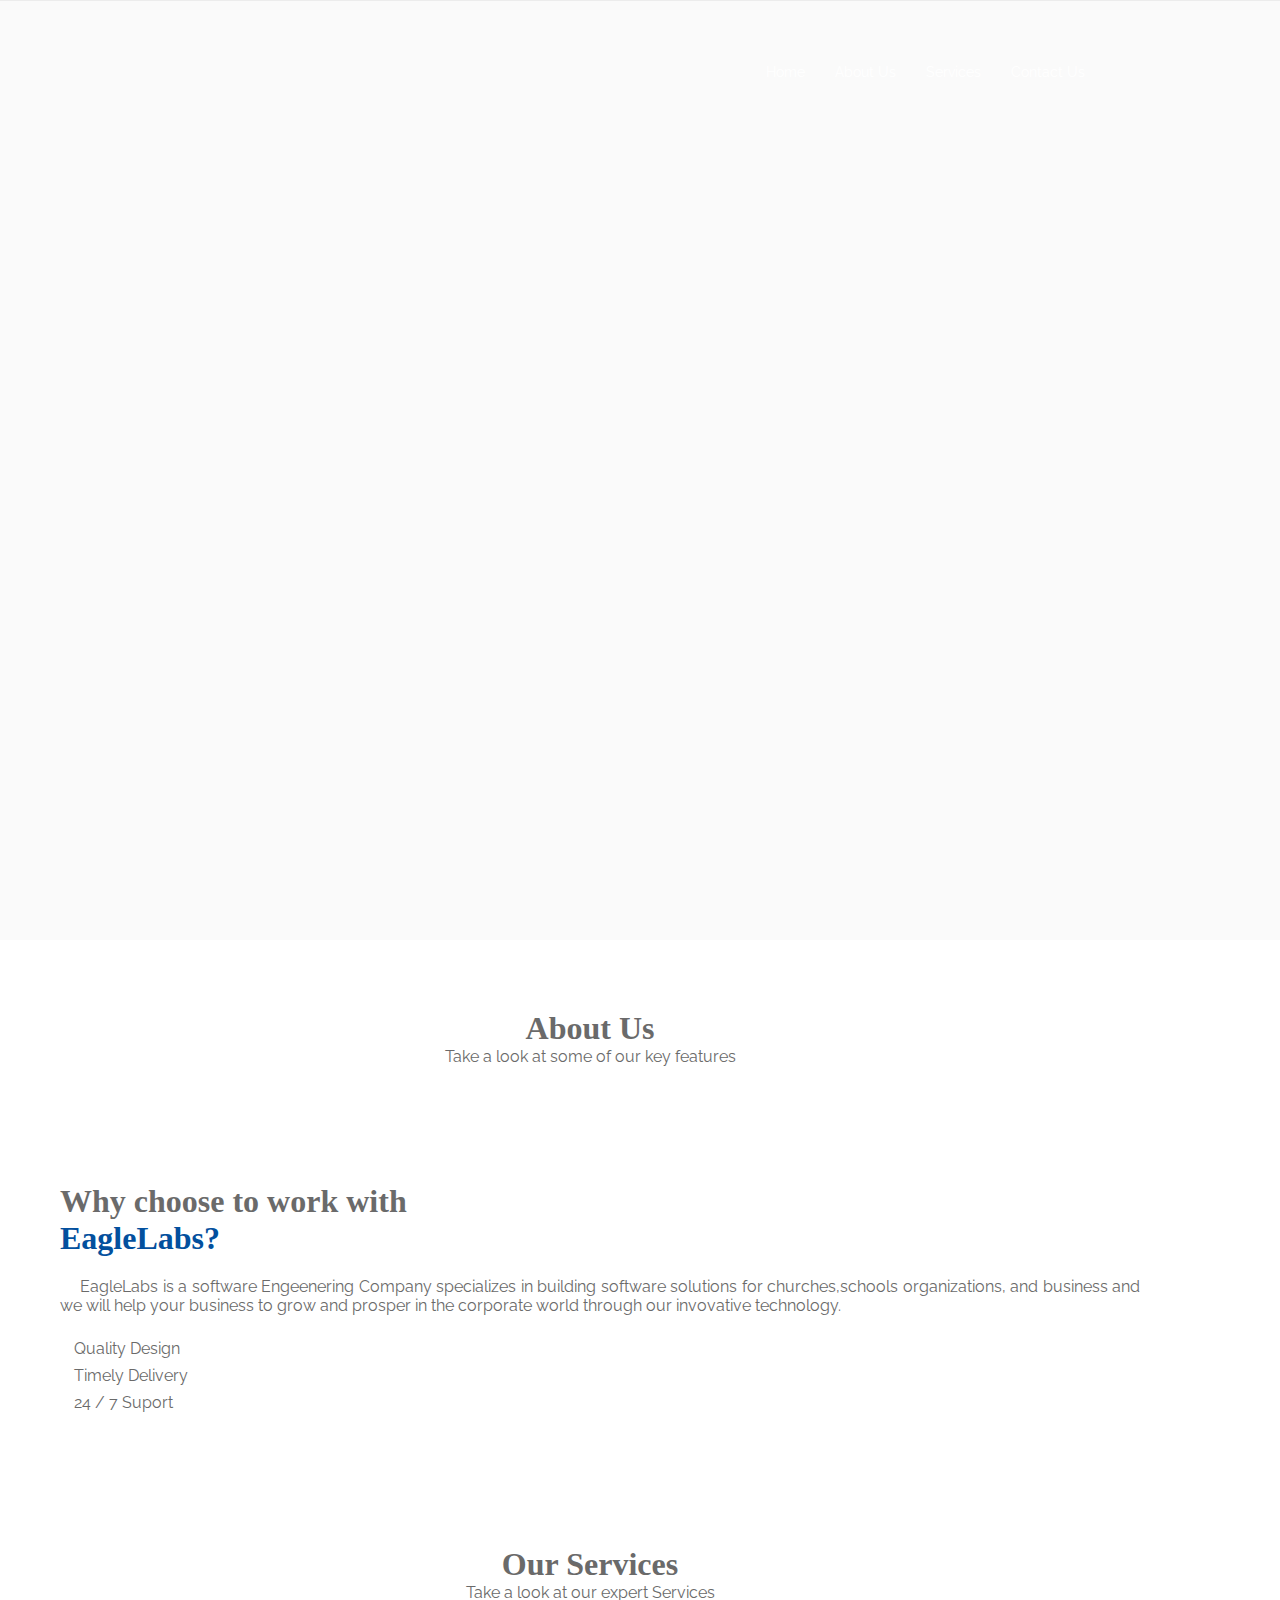
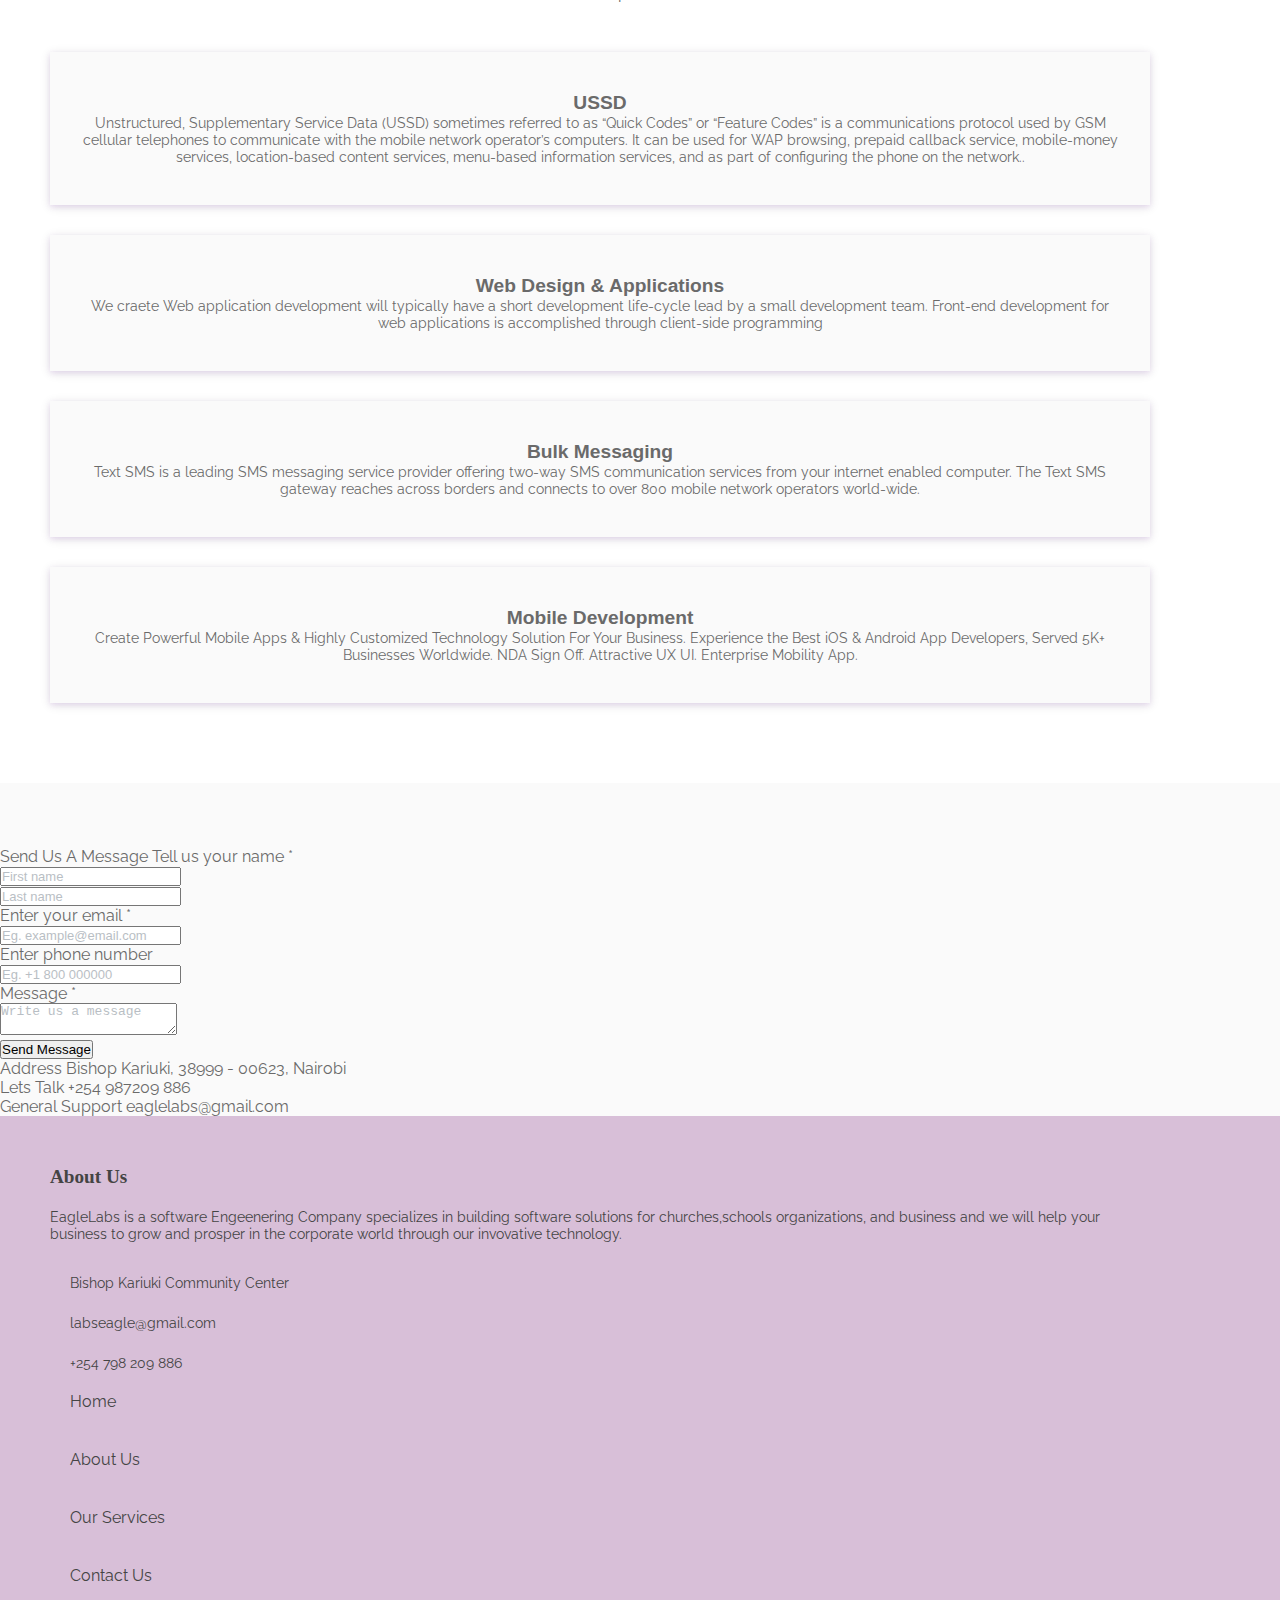
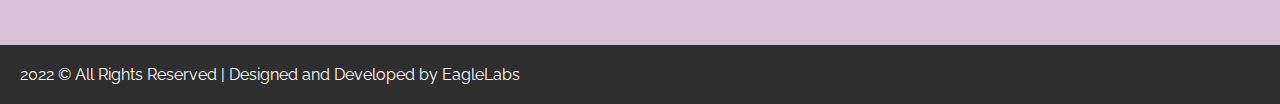
==== commit d089989a: "home" ====
--- a/index.html
+++ b/index.html
@@ -40,6 +40,8 @@
 </head>
 
 <body>
+
+    
 
     <!--########################## Header CSS ####################-->
     <div class="header-container">
@@ -470,7 +472,7 @@
     </footer>
     <div class="copy text-center">
         <div class="container">
-            <a href="">2021 &copy; All Rights Reserved | Designed and Developed by
+            <a href="">2022 &copy; All Rights Reserved | Designed and Developed by
                 EagleLabs</a>
 
             <span>
@@ -485,6 +487,23 @@
                 </a>
             </span>
         </div>
+        <!-- GetButton.io widget -->
+<script type="text/javascript">
+    (function () {
+        var options = {
+            whatsapp: "+254798209886", // WhatsApp number
+            greeting_message:"Hello",
+            call_to_action: "Message us", // Call to action
+            position: "right", // Position may be 'right' or 'left'
+            pre_filled_message: ""
+        };
+        var proto = document.location.protocol, host = "getbutton.io", url = proto + "//static." + host;
+        var s = document.createElement('script'); s.type = 'text/javascript'; s.async = true; s.src = url + '/widget-send-button/js/init.js';
+        s.onload = function () { WhWidgetSendButton.init(host, proto, options); };
+        var x = document.getElementsByTagName('script')[0]; x.parentNode.insertBefore(s, x);
+    })();
+</script>
+<!-- /GetButton.io widget -->
 
     </div>
 </body>
--- a/assets/css/style.css
+++ b/assets/css/style.css
@@ -584,6 +584,7 @@
      position: absolute;
      top:60%;
      font-size: 60px;
+     color: #e1e3eca1;
    }
    #particles-js{
 
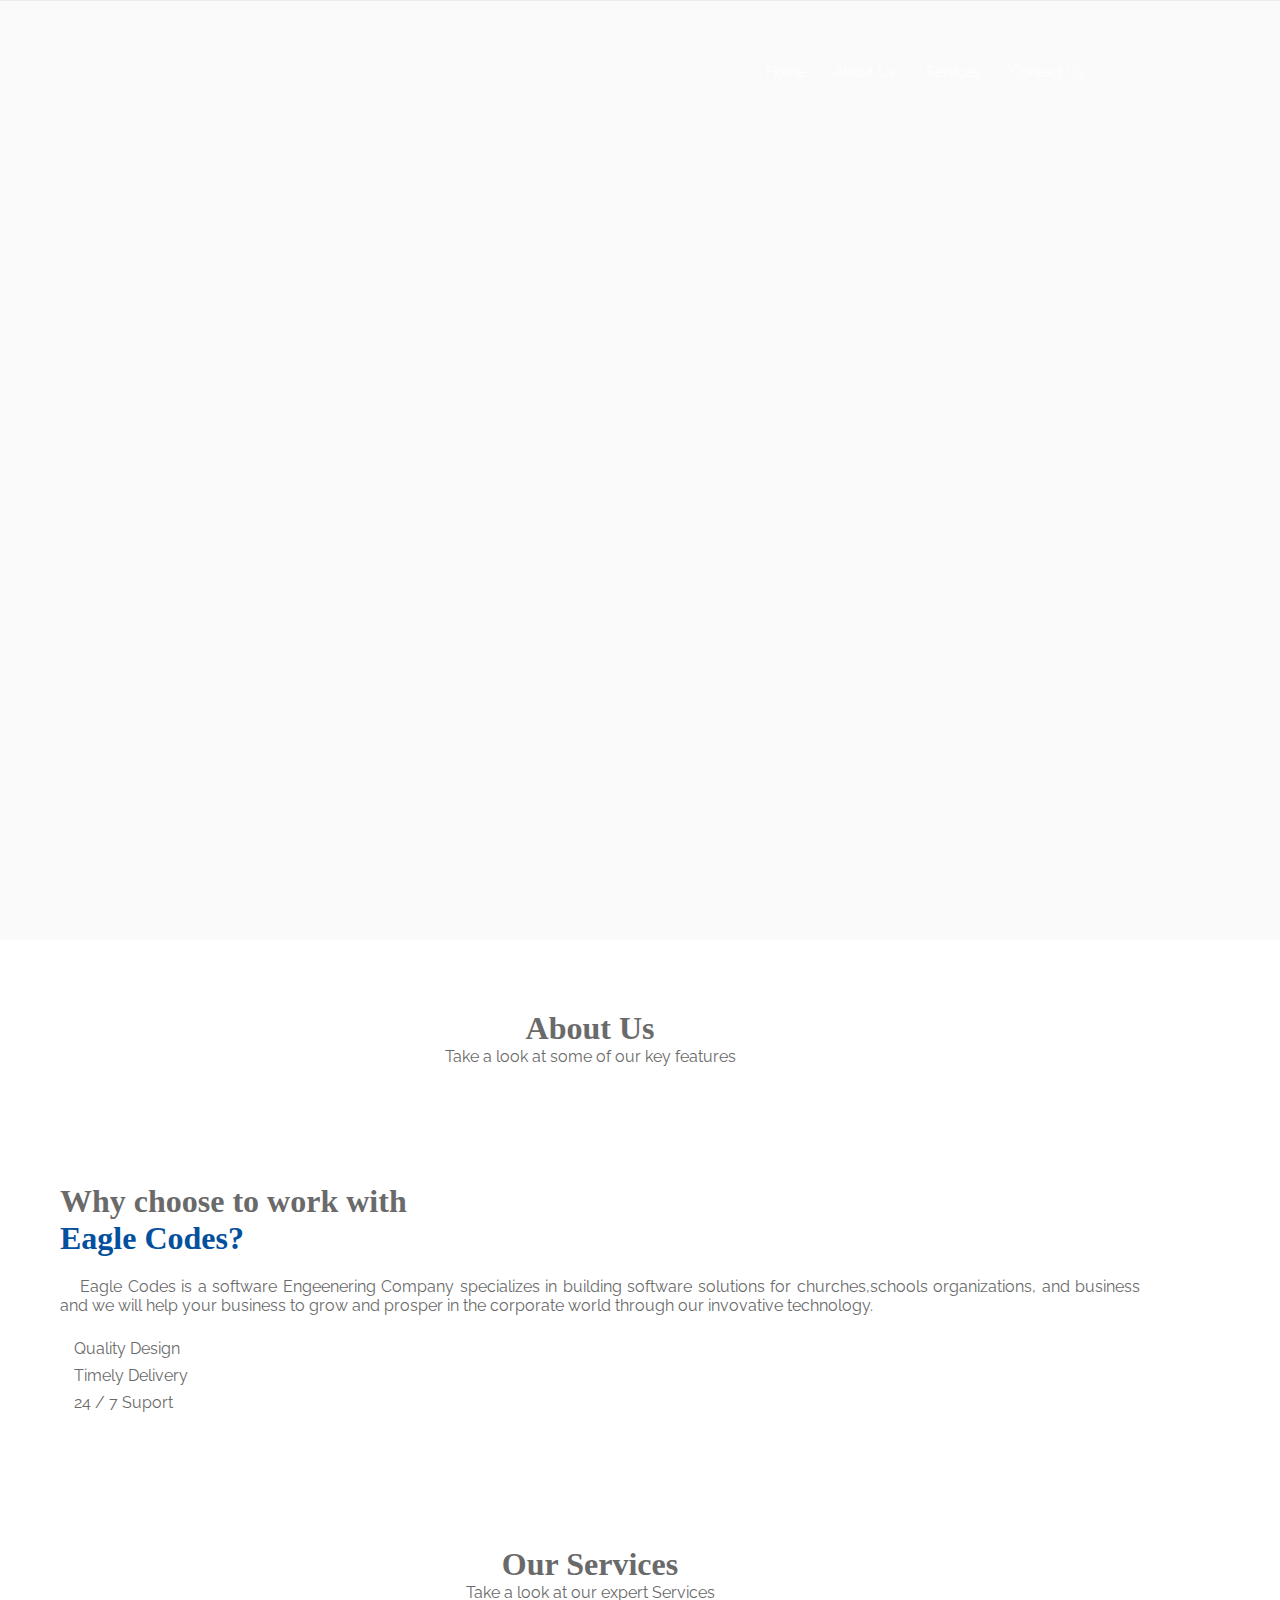
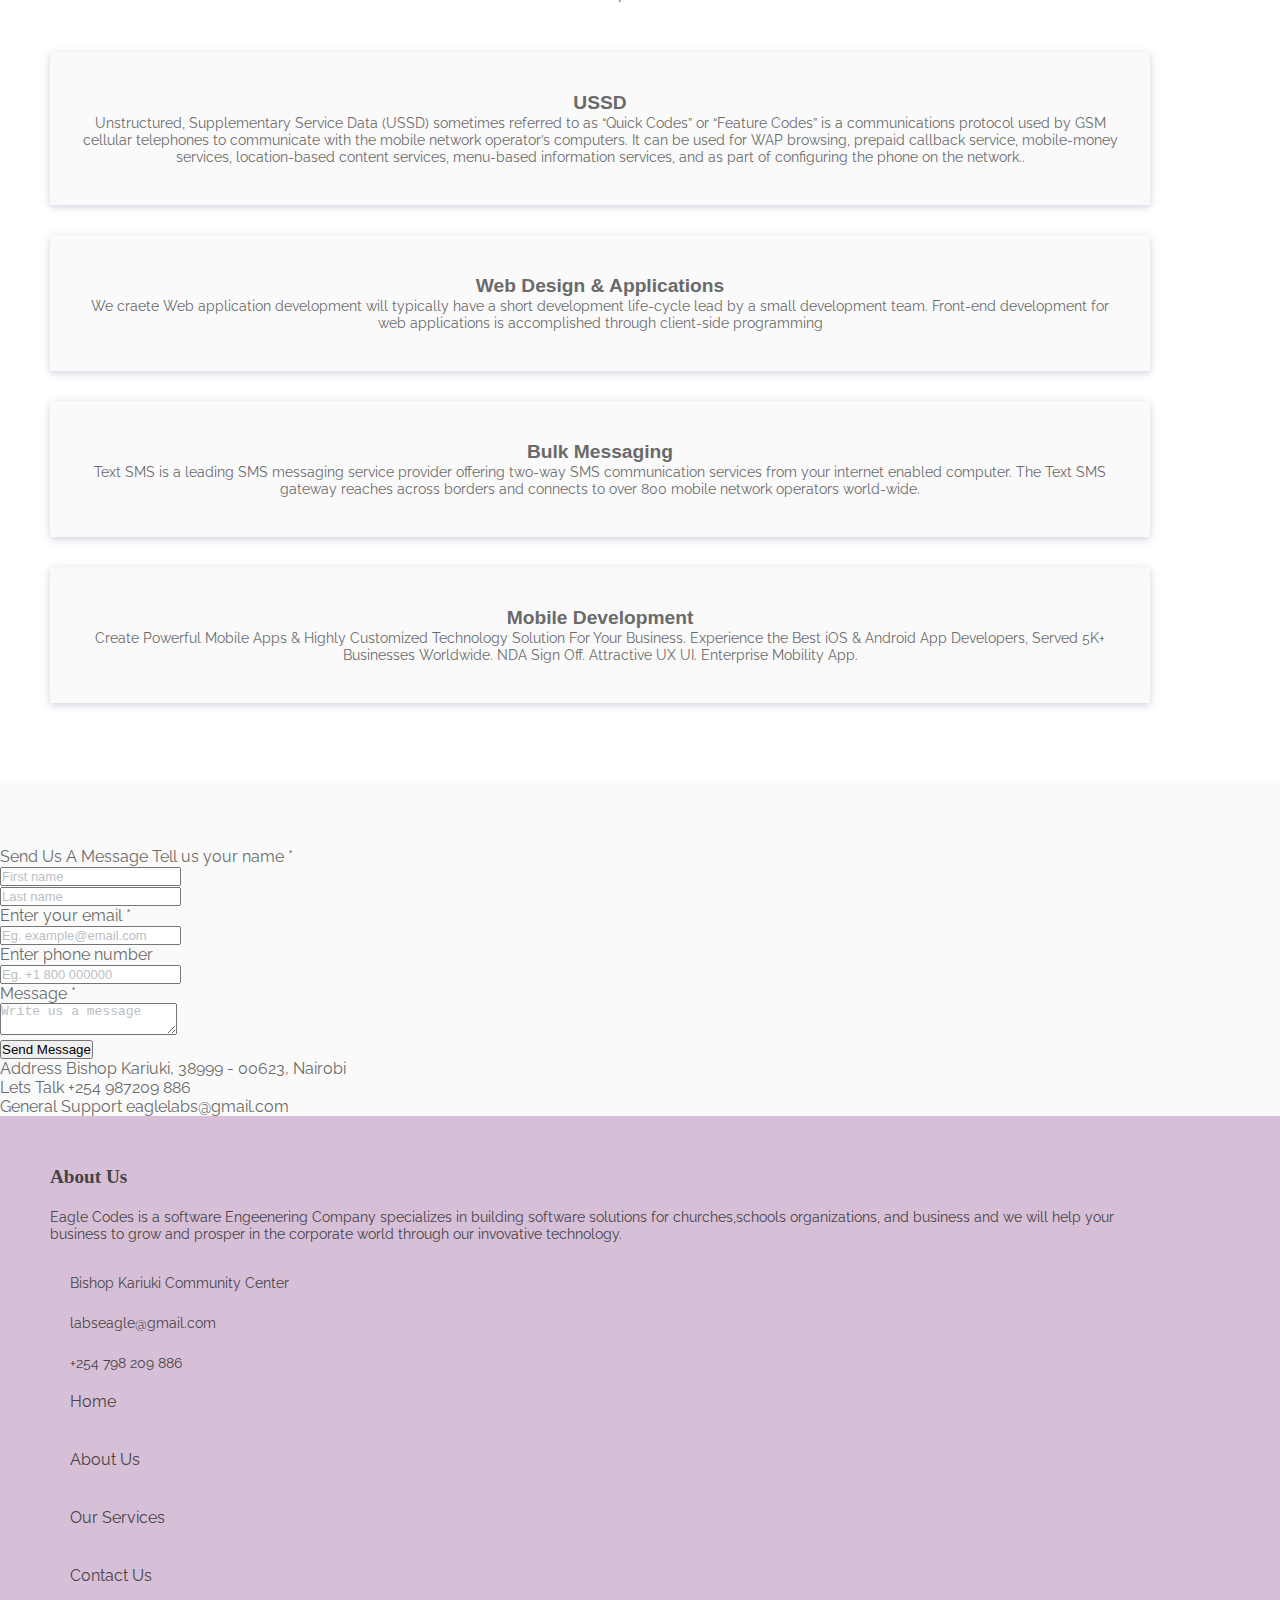
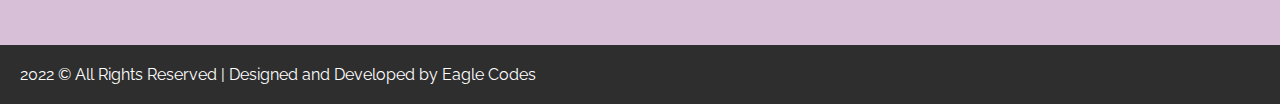
==== commit 29e39b3f: "first commit" ====
--- a/index.html
+++ b/index.html
@@ -6,7 +6,7 @@
     <meta name="viewport"
         content="width=device-width, initial-scale=1.0, maximum-scale=1.0, shrink-to-fit=no, user-scalable=no">
     <title>
-        EagleLabs.com</title>
+        Eagle-Codes.com</title>
     <link rel="stylesheet" href="https://stackpath.bootstrapcdn.com/bootstrap/4.1.3/css/bootstrap.min.css"
         integrity="sha384-MCw98/SFnGE8fJT3GXwEOngsV7Zt27NXFoaoApmYm81iuXoPkFOJwJ8ERdknLPMO" crossorigin="anonymous">
     <link rel="stylesheet" href="https://use.fontawesome.com/releases/v5.0.13/css/all.css"
@@ -228,10 +228,10 @@
                 <div class="col-lg-6 col-md-12 txtr">
                     <h4>Why choose to work with
                         <br>
-                        <span>EagleLabs?
+                        <span>Eagle Codes?
                         </span>
                     </h4>
-                    <p>EagleLabs is a software Engeenering Company specializes in building software solutions for churches,schools organizations, and business and we will help your business to grow and prosper in the corporate world through our invovative technology. </p>
+                    <p>Eagle Codes is a software Engeenering Company specializes in building software solutions for churches,schools organizations, and business and we will help your business to grow and prosper in the corporate world through our invovative technology. </p>
                     <ul>
                         <li>
                             <i class="fa fa-check"></i>
@@ -411,7 +411,7 @@
             <div class="row">
                 <div class="col-md-4 about">
                     <h2>About Us</h2>
-                    <p>EagleLabs is a software Engeenering Company specializes in building software solutions for churches,schools organizations, and business and we will help your business to grow and prosper in the corporate world through our invovative technology. </p>
+                    <p>Eagle Codes is a software Engeenering Company specializes in building software solutions for churches,schools organizations, and business and we will help your business to grow and prosper in the corporate world through our invovative technology. </p>
 
 
                     <div class="foot-address">
@@ -473,7 +473,7 @@
     <div class="copy text-center">
         <div class="container">
             <a href="">2022 &copy; All Rights Reserved | Designed and Developed by
-                EagleLabs</a>
+                Eagle Codes</a>
 
             <span>
                 <a href="#">
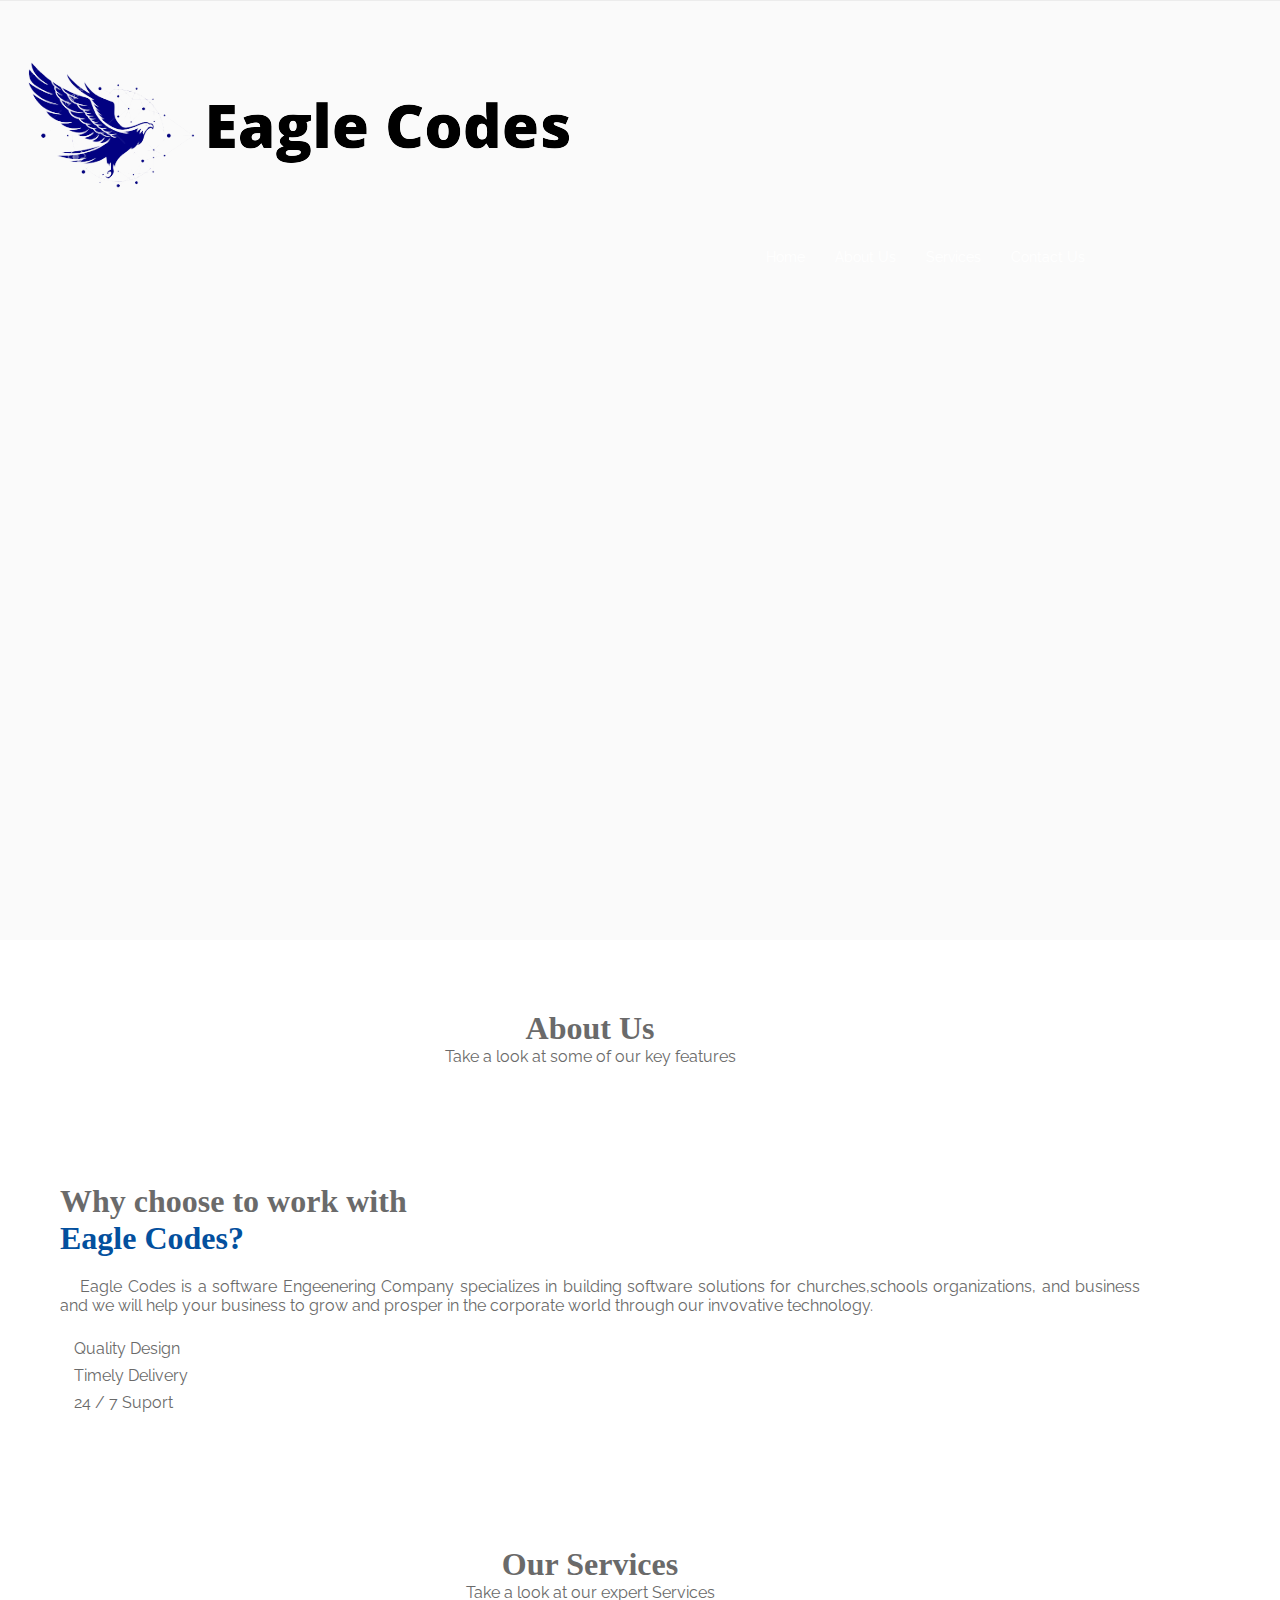
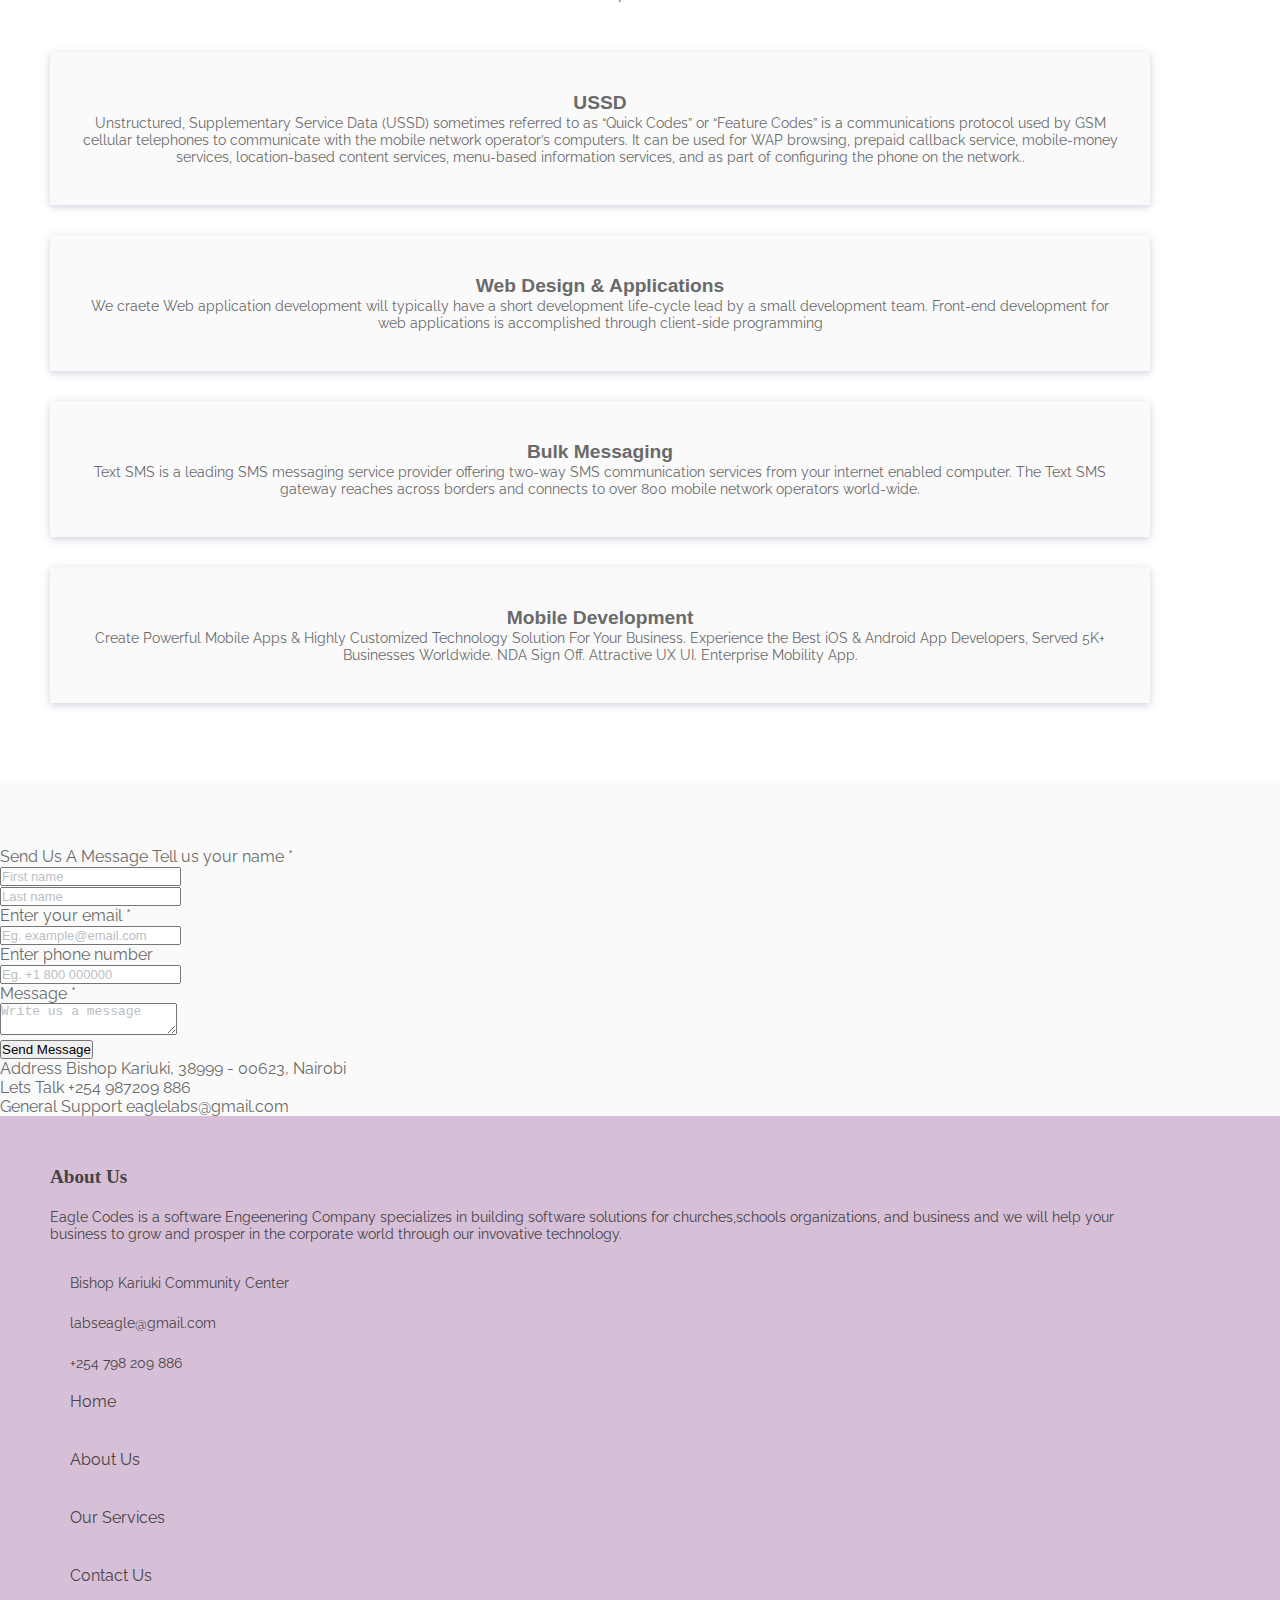
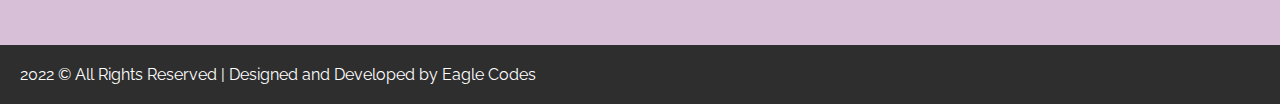
==== commit 1b78159e: "changed logo" ====
--- a/index.html
+++ b/index.html
@@ -58,8 +58,8 @@
             <div class="container">
                 <div class="row">
                     <div class="col-md-3 col-sm-12 logo">
-                        <img class="log" src="assets/images/logo-gray.png" alt="" width="">
-                        <img class="log-gray" src="assets/images/logo-gray.png" alt="">
+                        <img class="log" src="assets/images/logonew-removebg-preview.png" alt="" width="">
+                        <img class="log-gray" src="assets/images/logonew.png" alt="">
                         <a data-toggle="collapse" data-target="#nav-head" href="#nav-head">
                             <i class="fas d-block d-md-none small-menu fa-bars"></i>
                         </a>
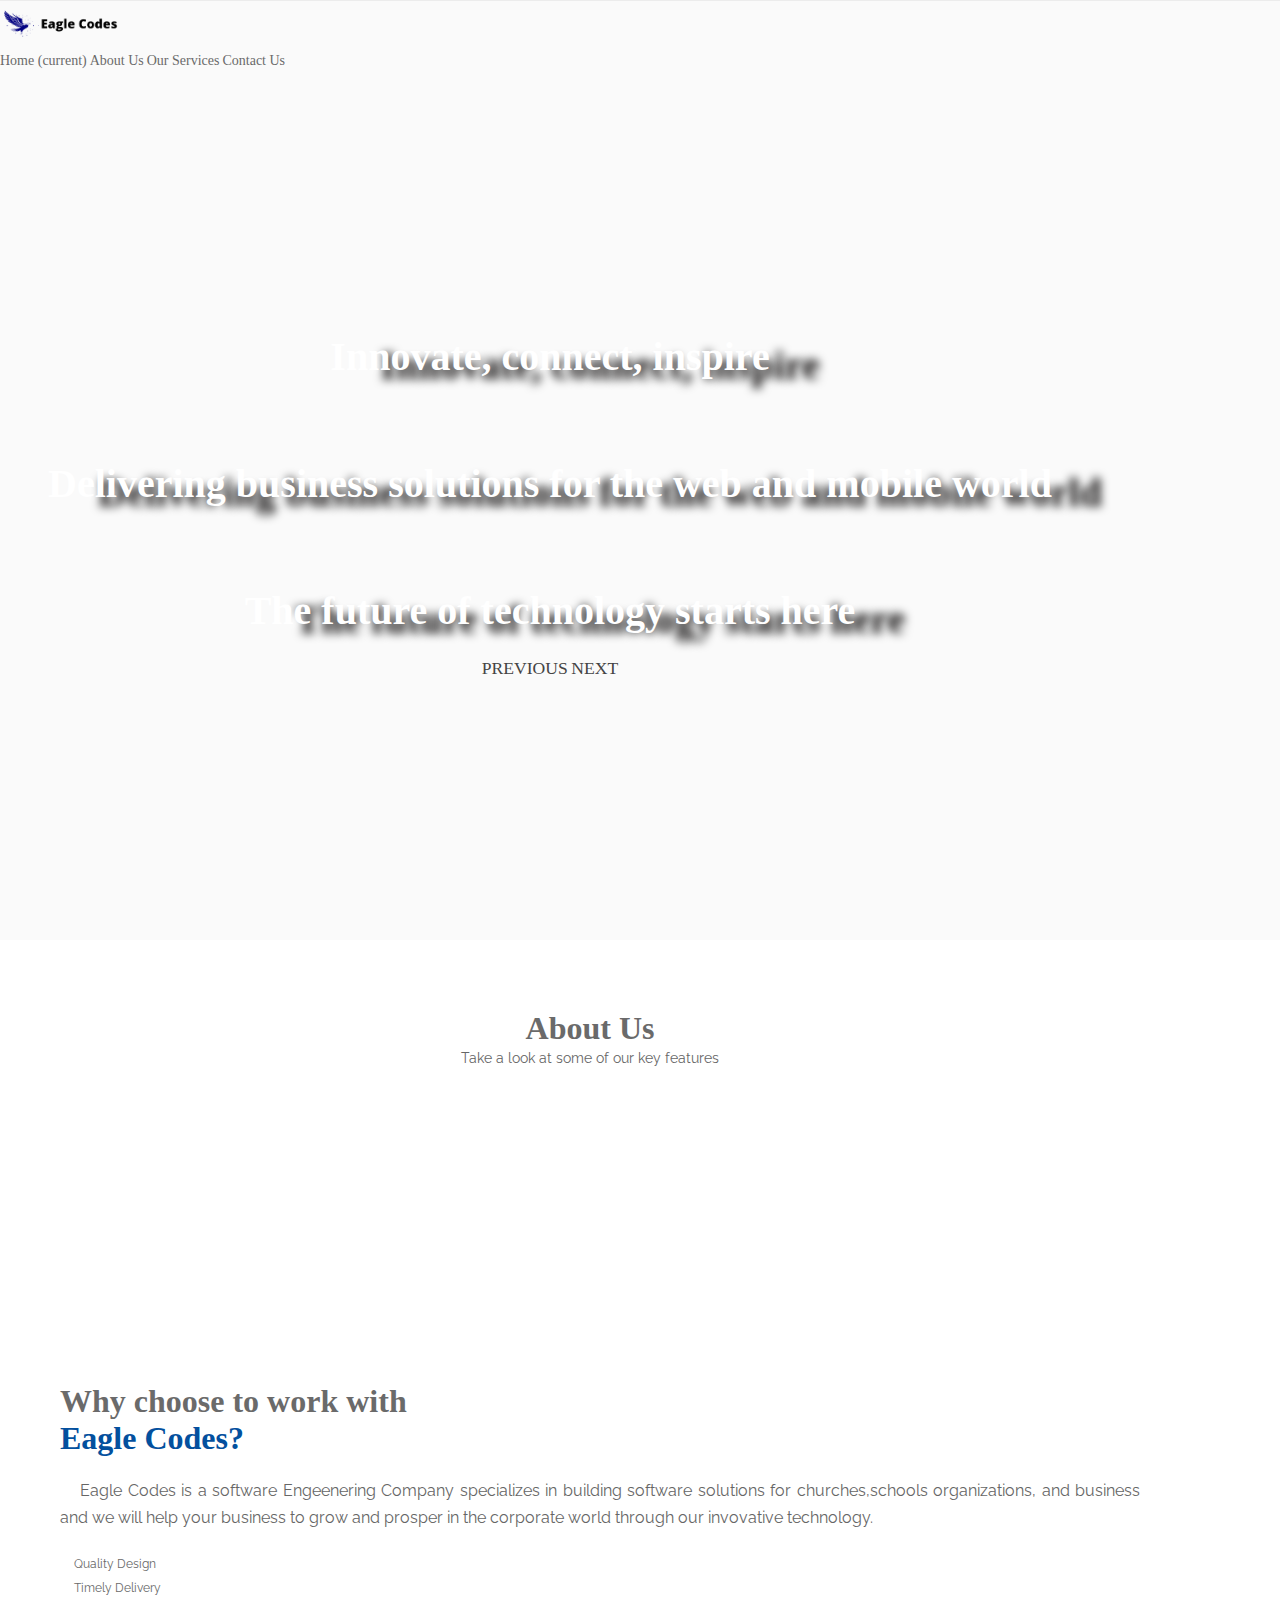
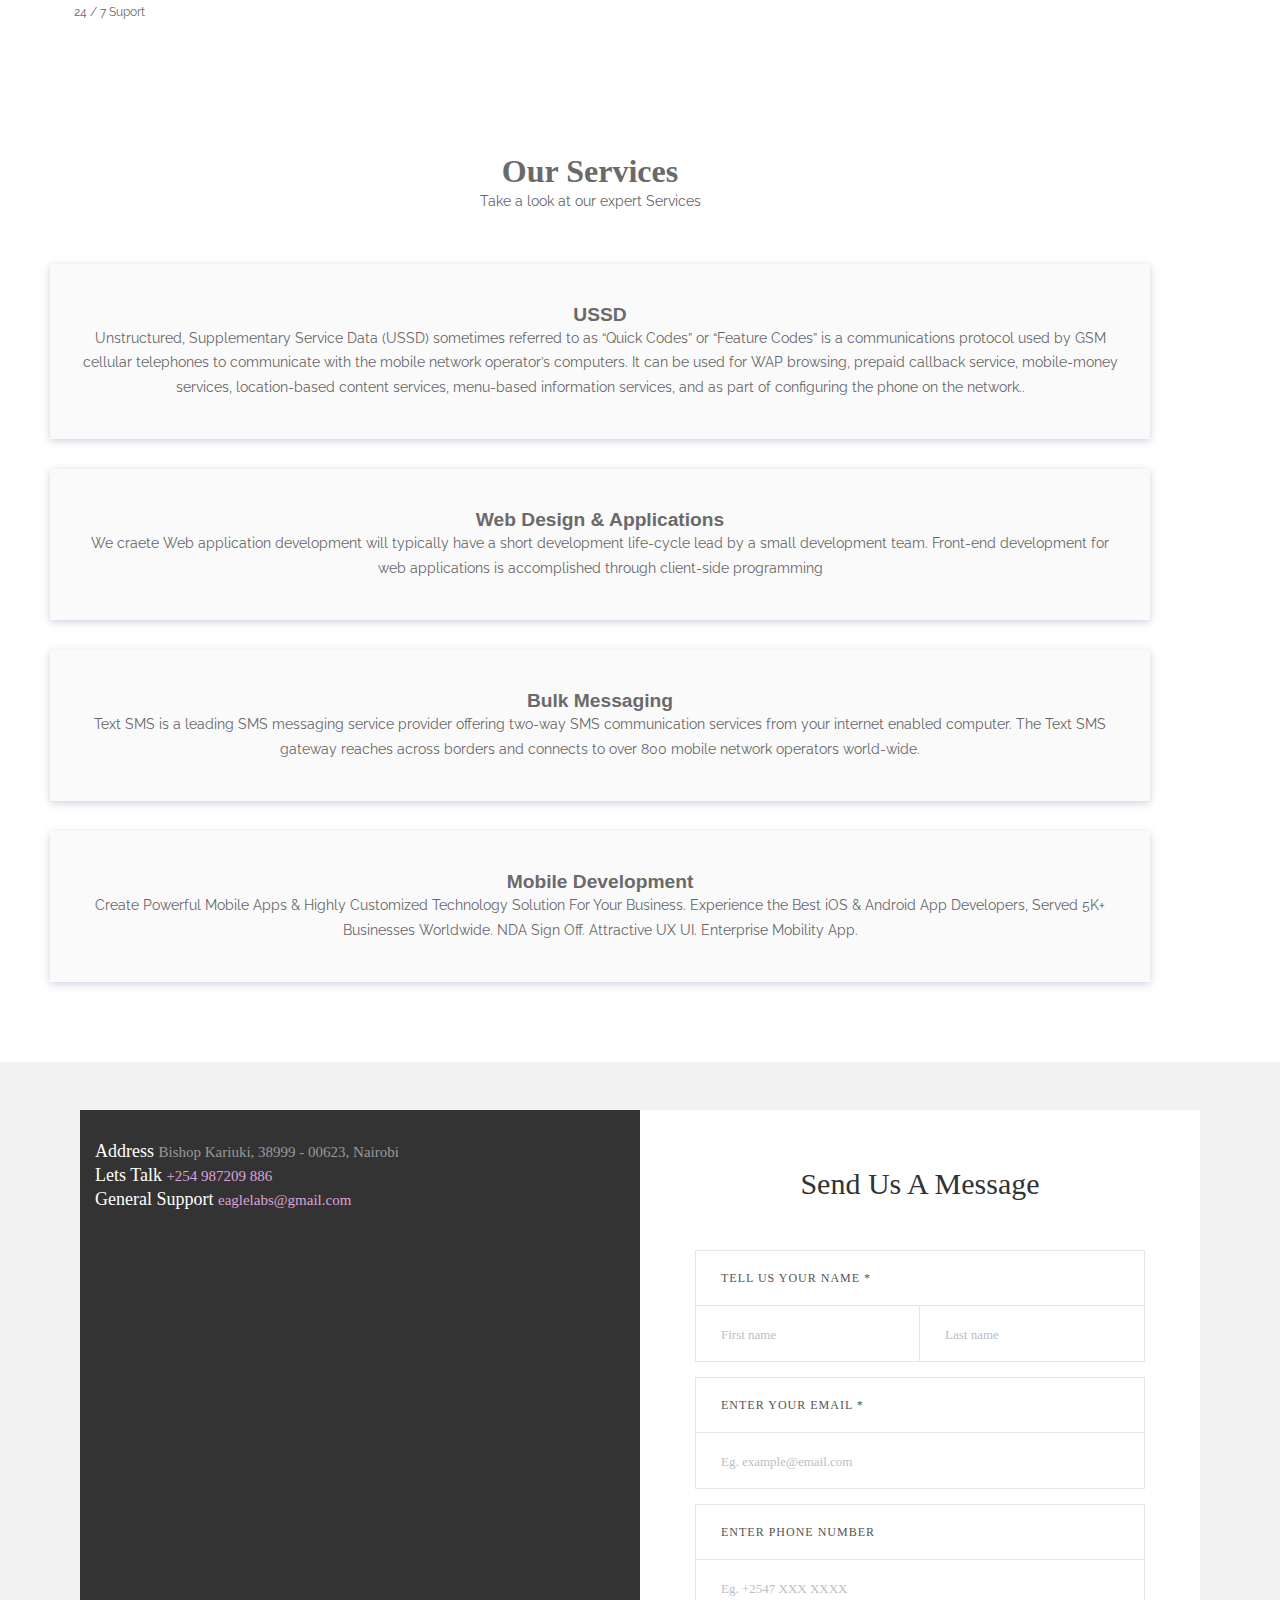
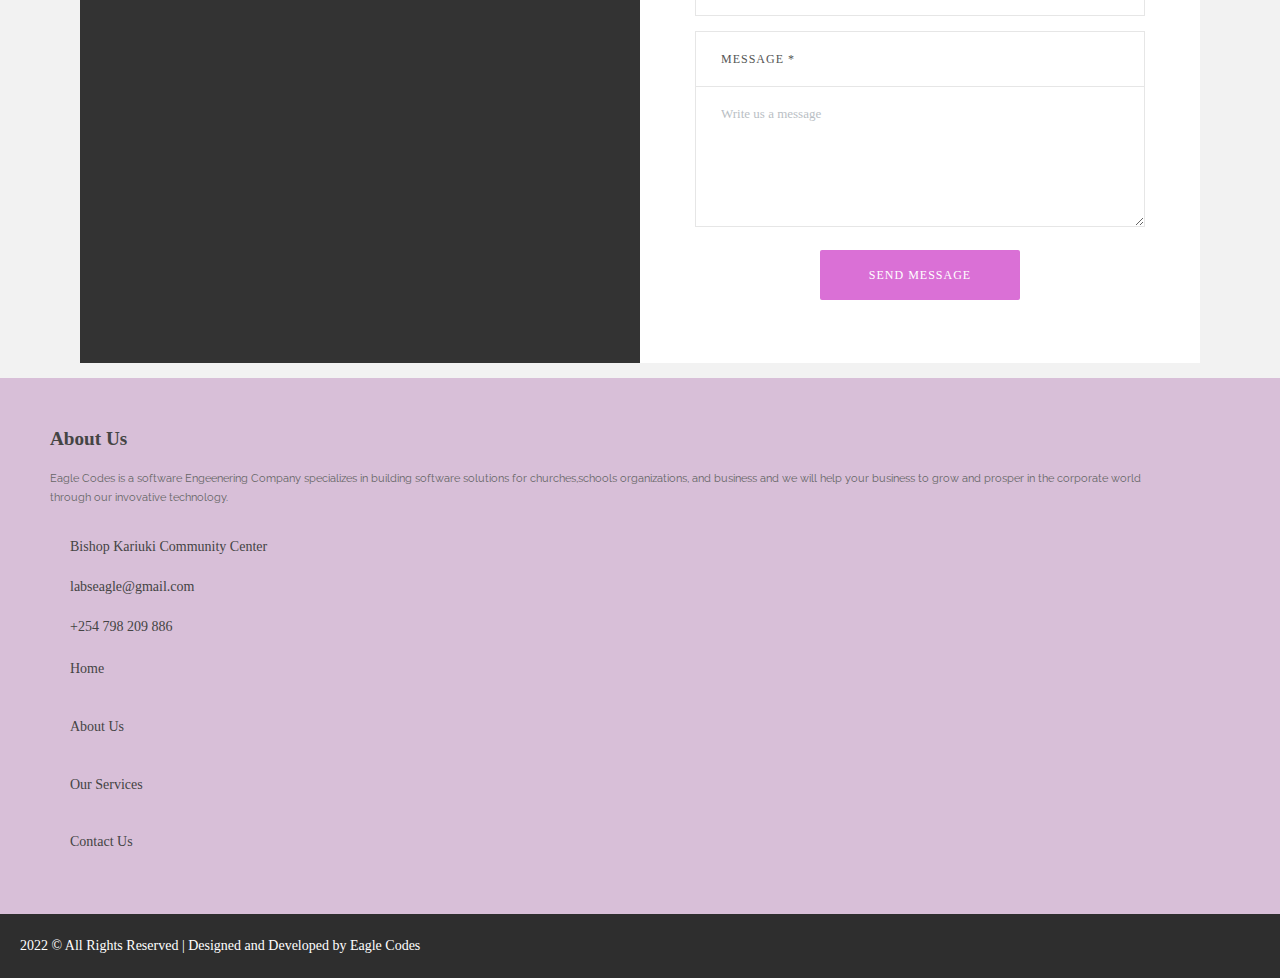
==== commit 1f0ad122: "changed nav bar" ====
--- a/index.html
+++ b/index.html
@@ -54,36 +54,23 @@
 
             </div>
         </div>
-        <nav id="menu-jk" class="container-fluid  no-padding">
-            <div class="container">
-                <div class="row">
-                    <div class="col-md-3 col-sm-12 logo">
-                        <img class="log" src="assets/images/logonew-removebg-preview.png" alt="" width="">
-                        <img class="log-gray" src="assets/images/logonew.png" alt="">
-                        <a data-toggle="collapse" data-target="#nav-head" href="#nav-head">
-                            <i class="fas d-block d-md-none small-menu fa-bars"></i>
-                        </a>
-                    </div>
-                    <div id="nav-head" class="col-md-9 nav-div d-none d-md-block">
-                        <ul>
-                           
-                            <li>
-                                <a class="js-scroll-trigger" href="#home">Home</a>
-                            </li>
-                            <li>
-                                <a class="js-scroll-trigger" href="#about">About Us</a>
-                            </li>
-                            <li class="yc">
-                                <a class="js-scroll-trigger" href="#services">Services</a>
-                            </li>
-                            <li>
-                                <a class="js-scroll-trigger" href="#contact">Contact Us</a>
-                            </li>
-                        </ul>
-                    </div>
-                </div>
+        <nav class="navbar fixed-top navbar-expand-sm navbar-light bg-light">
+            <a class="navbar-brand" href="#"><img src="./assets/images/logonew-removebg-preview.png" width="120px"></a>
+            <button class="navbar-toggler" type="button" data-toggle="collapse" data-target="#navbarNavAltMarkup" aria-controls="navbarNavAltMarkup" aria-expanded="false" aria-label="Toggle navigation">
+              <span class="navbar-toggler-icon"></span>
+            </button>
+            <div class="collapse navbar-collapse" id="navbarNavAltMarkup">
+              <div class="navbar-nav ml-auto">
+                <a class="nav-item nav-link active js-scroll-trigger" href="#">Home <span class="sr-only">(current)</span></a>
+                <a class="nav-item nav-link js-scroll-trigger" href="#about">About Us</a>
+                <a class="nav-item nav-link js-scroll-trigger"  href="#services">Our Services</a>
+                <a class="nav-item nav-link js-scroll-trigger"  href="#contact">Contact Us</a>
+
+                <!-- <a class="nav-item nav-link" href="#">Disabled</a> -->
+              </div>
             </div>
         </nav>
+
     </div>
 
     <!--########################## Slider CSS ####################-->
@@ -99,36 +86,37 @@
             <div class="row mx-auto"></div>
             <div class="slider-det">
                 <div id="carouselExampleControls" class="carousel slide" data-ride="carousel"> 
-                     <!-- <ol class="carousel-indicators">
+                     <ol class="carousel-indicators">
                             <li data-target="#carouselExampleIndicators" data-slide-to="0" class="active"></li>
                             <li data-target="#carouselExampleIndicators" data-slide-to="1"></li>
                             <li data-target="#carouselExampleIndicators" data-slide-to="2"></li>
-                        </ol> -->
+                        </ol>
                     <div class="carousel-inner">
                         <div class="carousel-item active">
                             <span></span>
-                            <h2></h2>
+                            <h2>Innovate, connect, inspire
+                            </h2>
                             <p></p>
                         </div>
                         <div class="carousel-item">
                             <span></span>
-                            <h2</h2>
+                            <h2>Delivering business solutions for the web and mobile world</h2>
                             <p></p>
                         </div>
                         <div class="carousel-item">
                             <span></span>
-                            <h2></h2>
+                            <h2>The future of technology starts here</h2>
                             <p></p>
                         </div>
                     </div>
-                    <!-- <a class="carousel-control-prev" href="#carouselExampleControls" role="button" data-slide="prev">
+                    <a class="carousel-control-prev" href="#carouselExampleControls" role="button" data-slide="prev">
                         <span class="carousel-control-prev-icon" aria-hidden="true"></span>
                         <span class="sr-only">Previous</span>
                     </a>
                     <a class="carousel-control-next" href="#carouselExampleControls" role="button" data-slide="next">
                         <span class="carousel-control-next-icon" aria-hidden="true"></span>
                         <span class="sr-only">Next</span>
-                    </a> -->
+                    </a>
                 </div>
 
 
@@ -328,7 +316,7 @@
 
                 <label class="label-input100" for="phone">Enter phone number</label>
                 <div class="wrap-input100">
-                    <input id="phone" class="input100" type="text" name="phone" placeholder="Eg. +1 800 000000">
+                    <input id="phone" class="input100" type="text" name="phone" placeholder="Eg. +2547 XXX XXXX">
                     <span class="focus-input100"></span>
                 </div>
 
@@ -443,24 +431,24 @@
                 <div class="col-md-4 glink">
                     <ul>
                         <li class="hvr-forward">
-                            <a href="#home">
+                            <a href="#home" class="js-scroll-trigger">
                                 <i class="fas fa-angle-double-right"></i>Home</a>
                         </li>
                         <br>
 
                         <li class="hvr-forward">
-                            <a href="#about">
+                            <a href="#about" class="js-scroll-trigger">
                                 <i class="fas fa-angle-double-right"></i>About Us</a>
                         </li>
                         <br>
                         <li class="hvr-forward">
-                            <a href="#services">
+                            <a href="#services" class="js-scroll-trigger">
                                 <i class="fas fa-angle-double-right"></i>Our Services</a>
                         </li>
                         <br>
 
                         <li class="hvr-forward">
-                            <a href="#contact">
+                            <a href="#contact" class="js-scroll-trigger">
                                 <i class="fas fa-angle-double-right"></i>Contact Us</a>
                         </li>
 
@@ -476,7 +464,7 @@
                 Eagle Codes</a>
 
             <span>
-                <a href="#">
+                <!-- <a href="#">
                     <i class="fab fa-github"></i>
                 </a>
                 <a href="#">
@@ -484,7 +472,7 @@
                 </a>
                 <a href="#">
                     <i class="fab fa-facebook-f"></i>
-                </a>
+                </a> -->
             </span>
         </div>
         <!-- GetButton.io widget -->
--- a/assets/css/main.css
+++ b/assets/css/main.css
@@ -0,0 +1,539 @@
+
+
+
+
+/*//////////////////////////////////////////////////////////////////
+[ FONT ]*/
+
+@font-face {
+  font-family: Poppins-Regular;
+  src: url('../fonts/poppins/Poppins-Regular.ttf'); 
+}
+
+@font-face {
+  font-family: Poppins-Medium;
+  src: url('../fonts/poppins/Poppins-Medium.ttf'); 
+}
+
+@font-face {
+  font-family: Poppins-Bold;
+  src: url('../fonts/poppins/Poppins-Bold.ttf'); 
+}
+
+@font-face {
+  font-family: Poppins-SemiBold;
+  src: url('../fonts/poppins/Poppins-SemiBold.ttf'); 
+}
+
+@font-face {
+  font-family: Montserrat-Bold;
+  src: url('../fonts/montserrat/Montserrat-Bold.ttf'); 
+}
+
+
+/*//////////////////////////////////////////////////////////////////
+[ RESTYLE TAG ]*/
+
+* {
+	margin: 0px; 
+	padding: 0px; 
+  box-sizing: border-box;
+ 
+}
+
+body, html {
+	height: 100%;
+	font-family: Poppins-Regular, sans-serif;
+}
+
+/*---------------------------------------------*/
+a {
+	font-family: Poppins-Regular;
+	font-size: 14px;
+	line-height: 1.7;
+	color: #666666;
+	margin: 0px;
+	transition: all 0.4s;
+	-webkit-transition: all 0.4s;
+  -o-transition: all 0.4s;
+  -moz-transition: all 0.4s;
+}
+
+a:focus {
+	outline: none !important;
+}
+
+a:hover {
+	text-decoration: none;
+}
+
+/*---------------------------------------------*/
+h1,h2,h3,h4,h5,h6 {
+	margin: 0px;
+}
+
+p {
+	font-family: Poppins-Regular;
+	font-size: 14px;
+	line-height: 1.7;
+	color: #666666;
+	margin: 0px;
+}
+
+ul, li {
+	margin: 0px;
+	list-style-type: none;
+}
+
+
+/*---------------------------------------------*/
+input {
+	outline: none;
+	border: none;
+}
+
+textarea {
+  outline: none;
+  border: none;
+}
+
+textarea:focus, input:focus {
+  border-color: transparent !important;
+}
+
+input:focus::-webkit-input-placeholder { color:transparent; }
+input:focus:-moz-placeholder { color:transparent; }
+input:focus::-moz-placeholder { color:transparent; }
+input:focus:-ms-input-placeholder { color:transparent; }
+
+textarea:focus::-webkit-input-placeholder { color:transparent; }
+textarea:focus:-moz-placeholder { color:transparent; }
+textarea:focus::-moz-placeholder { color:transparent; }
+textarea:focus:-ms-input-placeholder { color:transparent; }
+
+input::-webkit-input-placeholder { color: #adadad;}
+input:-moz-placeholder { color: #adadad;}
+input::-moz-placeholder { color: #adadad;}
+input:-ms-input-placeholder { color: #adadad;}
+
+textarea::-webkit-input-placeholder { color: #adadad;}
+textarea:-moz-placeholder { color: #adadad;}
+textarea::-moz-placeholder { color: #adadad;}
+textarea:-ms-input-placeholder { color: #adadad;}
+
+/*---------------------------------------------*/
+button {
+	outline: none !important;
+	border: none;
+	background: transparent;
+}
+
+button:hover {
+	cursor: pointer;
+}
+
+iframe {
+	border: none !important;
+}
+
+/*//////////////////////////////////////////////////////////////////
+[ utility ]*/
+
+/*==================================================================
+[ Text ]*/
+.txt1 {
+  font-family: Poppins-Regular;
+  font-size: 18px;
+  line-height: 1.2;
+  color: #fff;
+}
+
+.txt2 {
+  font-family: Poppins-Regular;
+  font-size: 15px;
+  line-height: 1.6;
+  color: #999999;
+}
+
+.txt3 {
+  font-family: Poppins-Regular;
+  font-size: 15px;
+  line-height: 1.6;
+  color:#DDA0DD;
+}
+
+/*==================================================================
+[ Size ]*/
+.size1 {
+  width: 355px;
+  max-width: 100%;
+}
+
+.size2 {
+  width: calc(100% - 43px);
+}
+
+
+/*//////////////////////////////////////////////////////////////////
+[ Contact ]*/
+
+.container-contact100 {
+  width: 100%;  
+  min-height: 100vh;
+  display: -webkit-box;
+  display: -webkit-flex;
+  display: -moz-box;
+  display: -ms-flexbox;
+  display: flex;
+  flex-wrap: wrap;
+  justify-content: center;
+  align-items: center;
+  padding: 15px;
+  background: #f2f2f2;
+  
+}
+
+.wrap-contact100 {
+  width: 1120px;
+  background: #fff;
+  overflow: hidden;
+  display: -webkit-box;
+  display: -webkit-flex;
+  display: -moz-box;
+  display: -ms-flexbox;
+  display: flex;
+  flex-wrap: wrap;
+  align-items: stretch;
+  flex-direction: row-reverse;
+
+}
+
+/*==================================================================
+[ Contact more ]*/
+.contact100-more {
+  width: 50%;
+  background-repeat: no-repeat;
+  background-size: cover;
+  background-position: center;
+  position: relative;
+  z-index: 1;
+  padding: 30px 15px 0px 15px;
+}
+
+.contact100-more::before {
+  content: "";
+  display: block;
+  position: absolute;
+  z-index: -1;
+  width: 100%;
+  height: 100%;
+  top: 0;
+  left: 0;
+  background: rgba(0,0,0,0.8);
+}
+
+
+
+/*==================================================================
+[ Form ]*/
+
+.contact100-form {
+  width: 50%;
+  display: -webkit-box;
+  display: -webkit-flex;
+  display: -moz-box;
+  display: -ms-flexbox;
+  display: flex;
+  flex-wrap: wrap;
+  padding: 56px 55px 63px 55px;
+}
+
+.contact100-form-title {
+  width: 100%;
+  display: block;
+  font-family: Poppins-Regular;
+  font-size: 30px;
+  color: #333333;
+  line-height: 1.2;
+  text-align: center;
+  padding-bottom: 33px;
+}
+
+
+
+/*------------------------------------------------------------------
+[ Input ]*/
+
+.wrap-input100 {
+  width: 100%;
+  position: relative;
+  border: 1px solid #e6e6e6;
+}
+
+.rs1-wrap-input100,
+.rs2-wrap-input100 {
+  width: 50%;
+}
+
+.rs2-wrap-input100 {
+  border-left: none;
+}
+
+.label-input100 {
+  font-family: Poppins-Regular;
+  font-size: 12px;
+  color: #555555;
+  line-height: 1.5;
+  text-transform: uppercase;
+  letter-spacing: 1px;
+  
+  display: -webkit-box;
+  display: -webkit-flex;
+  display: -moz-box;
+  display: -ms-flexbox;
+  display: flex;
+  align-items: center;
+  width: 100%;
+  min-height: 55px;
+  border: 1px solid #e6e6e6;
+  border-bottom: none; 
+  padding: 10px 25px;
+  margin-top: 15px;
+  margin-bottom: 0;
+}
+
+.input100 {
+  display: block;
+  width: 100%;
+  background: transparent;
+  font-family: Poppins-Regular;
+  font-size: 18px;
+  color: #666666;
+  line-height: 1.2;
+  padding: 0 25px;
+}
+
+input.input100 {
+  height: 55px;
+}
+
+
+textarea.input100 {
+  min-height: 139px;
+  padding-top: 19px;
+  padding-bottom: 15px;
+}
+
+/*---------------------------------------------*/
+
+.focus-input100 {
+  position: absolute;
+  display: block;
+  width: calc(100% + 2px);
+  height: calc(100% + 2px);
+  top: -1px;
+  left: -1px;
+  pointer-events: none;
+  border: 1px solid #00ad5f;
+
+  visibility: hidden;
+  opacity: 0;
+
+  -webkit-transition: all 0.4s;
+  -o-transition: all 0.4s;
+  -moz-transition: all 0.4s;
+  transition: all 0.4s;
+
+  -webkit-transform: scaleX(1.1) scaleY(1.3);
+  -moz-transform: scaleX(1.1) scaleY(1.3);
+  -ms-transform: scaleX(1.1) scaleY(1.3);
+  -o-transform: scaleX(1.1) scaleY(1.3);
+  transform: scaleX(1.1) scaleY(1.3);
+}
+
+.input100:focus + .focus-input100 {
+  visibility: visible;
+  opacity: 1;
+
+  -webkit-transform: scale(1);
+  -moz-transform: scale(1);
+  -ms-transform: scale(1);
+  -o-transform: scale(1);
+  transform: scale(1);
+}
+
+
+
+/*------------------------------------------------------------------
+[ Button ]*/
+.container-contact100-form-btn {
+  width: 100%;
+  display: -webkit-box;
+  display: -webkit-flex;
+  display: -moz-box;
+  display: -ms-flexbox;
+  display: flex;
+  flex-wrap: wrap;
+  justify-content: center;
+  padding-top: 23px;
+}
+
+.contact100-form-btn {
+  display: -webkit-box;
+  display: -webkit-flex;
+  display: -moz-box;
+  display: -ms-flexbox;
+  display: flex;
+  justify-content: center;
+  align-items: center;
+  padding: 0 20px;
+  min-width: 200px;
+  height: 50px;
+  border-radius: 2px;
+  background: #DA70D6;
+
+  font-family: Montserrat-Bold;
+  font-size: 12px;
+  color: #fff;
+  line-height: 1.2;
+  text-transform: uppercase;
+  letter-spacing: 1px;
+
+  -webkit-transition: all 0.4s;
+  -o-transition: all 0.4s;
+  -moz-transition: all 0.4s;
+  transition: all 0.4s;
+}
+
+.contact100-form-btn:hover {
+  background:#D8BFD8;
+}
+
+
+
+/*------------------------------------------------------------------
+[ Responsive ]*/
+
+@media (max-width: 992px) {
+  .contact100-form {
+    width: 60%;
+    padding: 56px 30px 63px 30px;
+  }
+
+  .contact100-more {
+    width: 40%;
+  }
+}
+
+@media (max-width: 768px) {
+  .contact100-form {
+    width: 100%;
+  }
+
+  .contact100-more {
+    width: 100%;
+  }
+}
+
+@media (max-width: 576px) {
+  .contact100-form {
+    padding: 56px 15px 63px 15px;
+  }
+
+  .rs1-wrap-input100,
+  .rs2-wrap-input100 {
+    width: 100%;
+  }
+
+  .rs2-wrap-input100 {
+    border-left: 1px solid #e6e6e6;
+    border-top: none;
+  }
+}
+
+
+/*------------------------------------------------------------------
+[ Alert validate ]*/
+
+.validate-input {
+  position: relative;
+}
+
+.alert-validate::before {
+  content: attr(data-validate);
+  position: absolute;
+  max-width: 70%;
+  background-color: #fff;
+  border: 1px solid #c80000;
+  border-radius: 2px;
+  padding: 4px 25px 4px 10px;
+  top: 50%;
+  -webkit-transform: translateY(-50%);
+  -moz-transform: translateY(-50%);
+  -ms-transform: translateY(-50%);
+  -o-transform: translateY(-50%);
+  transform: translateY(-50%);
+  right: 2px;
+  pointer-events: none;
+
+  font-family: Poppins-Regular;
+  color: #c80000;
+  font-size: 13px;
+  line-height: 1.4;
+  text-align: left;
+
+  visibility: hidden;
+  opacity: 0;
+
+  -webkit-transition: opacity 0.4s;
+  -o-transition: opacity 0.4s;
+  -moz-transition: opacity 0.4s;
+  transition: opacity 0.4s;
+}
+
+.alert-validate::after {
+  content: "\f12a";
+  font-family: FontAwesome;
+  display: block;
+  position: absolute;
+  color: #c80000;
+  font-size: 16px;
+  top: 50%;
+  -webkit-transform: translateY(-50%);
+  -moz-transform: translateY(-50%);
+  -ms-transform: translateY(-50%);
+  -o-transform: translateY(-50%);
+  transform: translateY(-50%);
+  right: 8px;
+}
+
+.alert-validate:hover:before {
+  visibility: visible;
+  opacity: 1;
+}
+
+@media (max-width: 992px) {
+  .alert-validate::before {
+    visibility: visible;
+    opacity: 1;
+  }
+}
+/* new nav bar */
+.navbar {
+  background-color: rgba(0, 0, 0, 0) !important;
+  transition-property: background-color, color;
+  transition-duration: 0.5s;
+  transition-function: ease-in-out;
+}
+
+.navbar-dark {
+  background-color: rgba(0, 0, 0, 0.8) !important;
+  color: #623d8d !important;
+}
+
+.navbar-collapse, .navbar-nav, .nav-item {
+  color: inherit !important;
+}
+
+
+
--- a/assets/css/particle.css
+++ b/assets/css/particle.css
@@ -0,0 +1,63 @@
+/* ---- reset ---- */
+
+body {
+    margin: 0;
+    font:normal 75% Arial, Helvetica, sans-serif;
+  }
+  
+  canvas {
+    display: block;
+    vertical-align: bottom;
+  }
+  
+  /* ---- particles.js container ---- */
+  
+  #particles-js {
+    position: absolute;
+    width: 100%;
+    height: 100%;
+    /* background-color: #b61924; */
+    background-image: url("/assets/images/slider/eaglelabshead.jpeg");
+    background-repeat: no-repeat;
+    background-size: cover;
+    background-position: 50% 50%;
+  }
+  
+  /* ---- stats.js ---- */
+  
+  .count-particles{
+    background: #000022;
+    position: absolute;
+    top: 48px;
+    left: 0;
+    width: 90px;
+    color: #13E8E9;
+    font-size: .9em;
+    text-align: left;
+    text-indent: 4px;
+    line-height: 14px;
+    padding-bottom: 2px;
+    font-family: Helvetica, Arial, sans-serif;
+    font-weight: bold;
+  }
+  
+  .js-count-particles{
+    font-size: 2.1em;
+  }
+  
+  #stats,
+  .count-particles{
+    -webkit-user-select: none;
+  }
+  
+  #stats{
+    border-radius: 3px 3px 0 0;
+    overflow: hidden;
+  }
+  
+  .count-particles{
+    border-radius: 0 0 3px 3px;
+  }
+  .carousel-item{
+    margin-top: 80px;
+  }